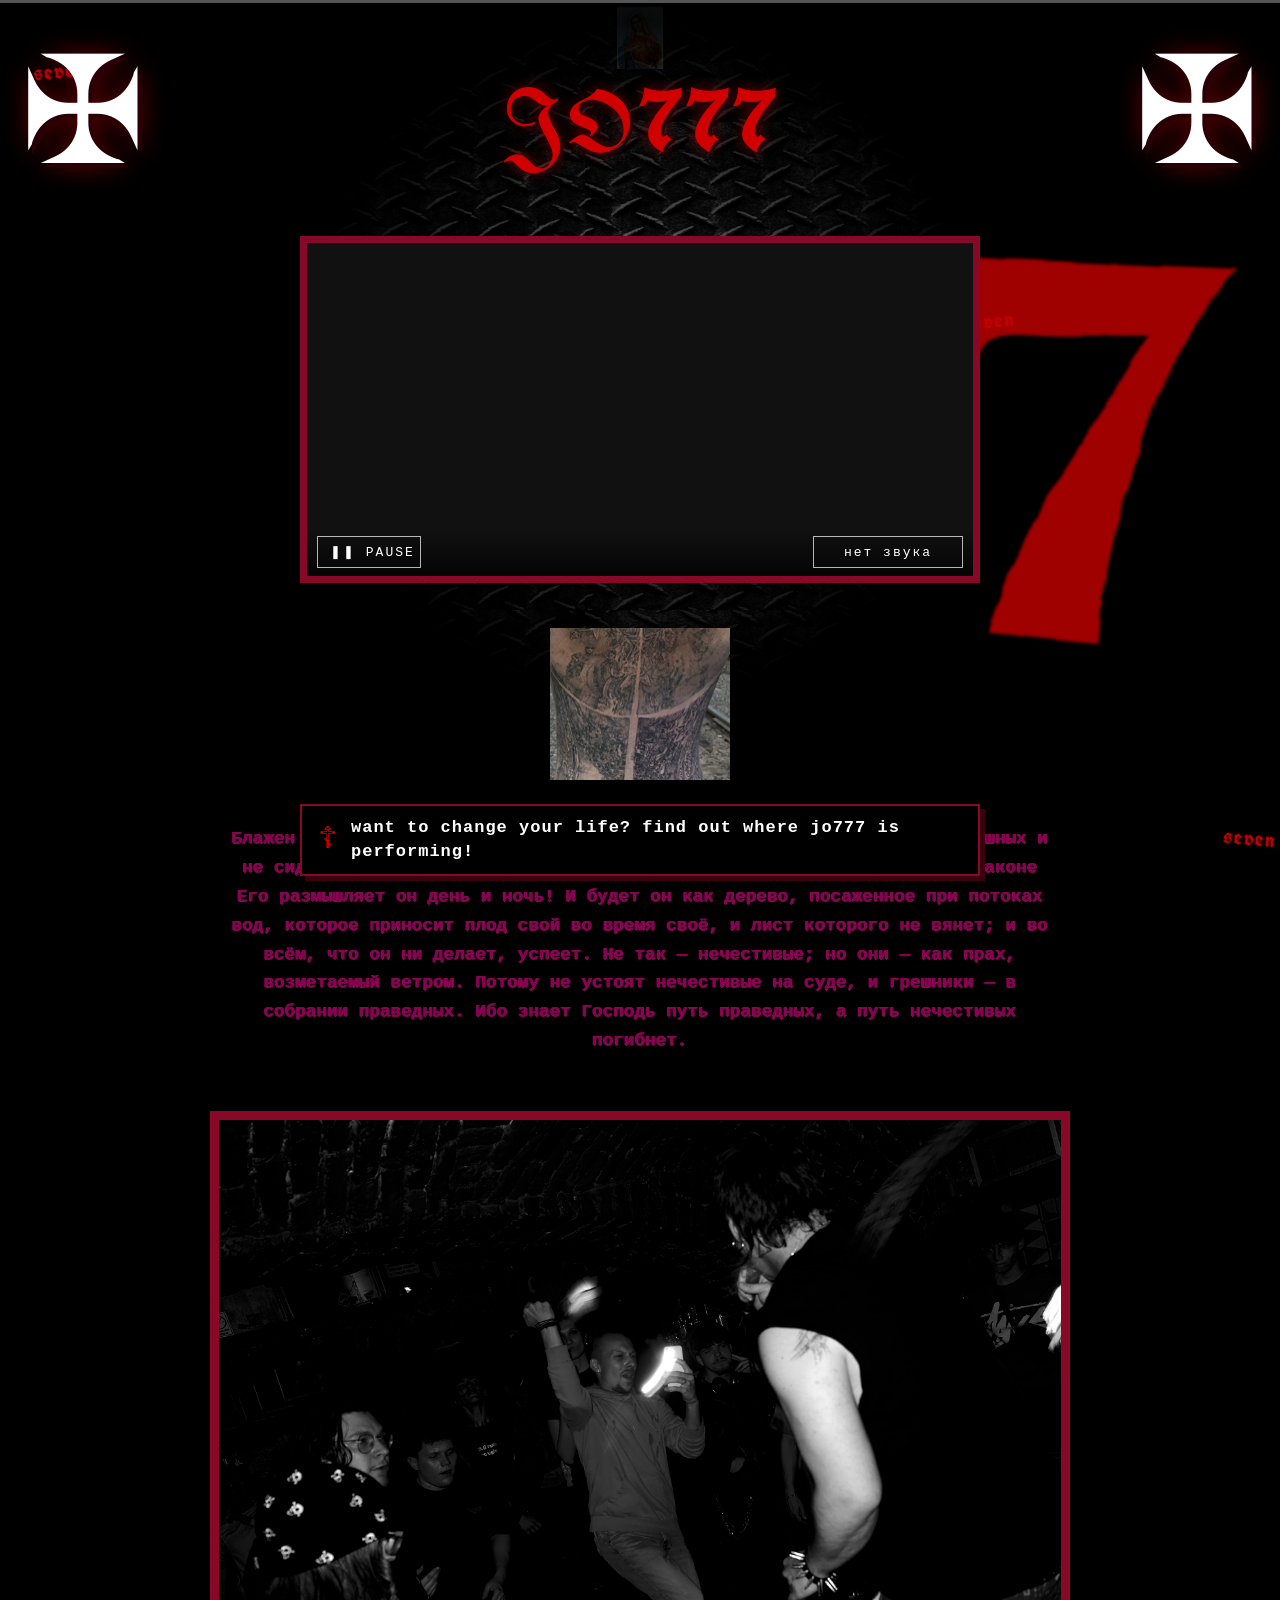
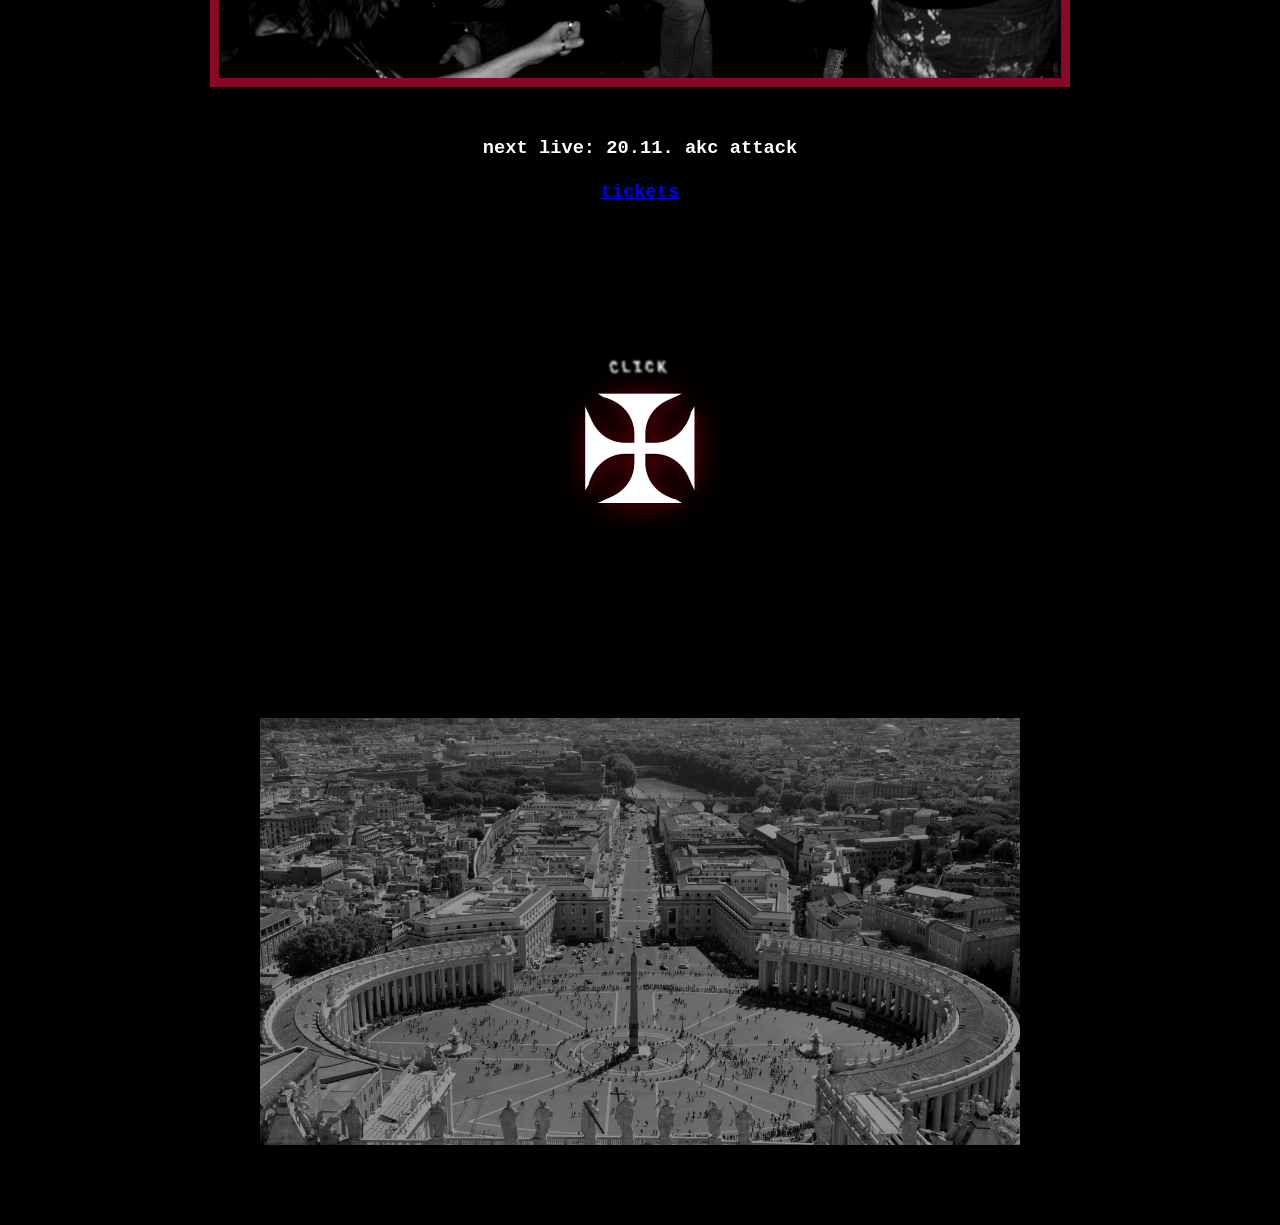
==== index.html @ 25fe3726 "Second gallery photo; block save/drag/long-press on all pictures and videos Co-Authored-By: Claude O" ====
<!DOCTYPE html>
<html lang="en">

<head>
    <meta charset="UTF-8">
    <meta name="viewport" content="width=device-width, initial-scale=1.0">
    <title>JO777 – Official Website</title>
    <link rel="icon" href="/favicon.ico?v=7" sizes="any">
    <link rel="icon" type="image/png" sizes="48x48" href="/images/favicon7-48.png">
    <link rel="icon" type="image/png" sizes="192x192" href="/images/favicon7-192.png">
    <link rel="apple-touch-icon" href="/images/apple-touch-icon7.png">
    <meta name="description" content="JO777 – official website. Music, videos and live shows. Listen on Spotify, watch on YouTube, follow on Instagram.">
    <link rel="canonical" href="https://jo777.red/">
    <meta property="og:type" content="website">
    <meta property="og:site_name" content="JO777">
    <meta property="og:title" content="JO777 – Official Website">
    <meta property="og:description" content="JO777 – official website. Music, videos and live shows. Listen on Spotify, watch on YouTube, follow on Instagram.">
    <meta property="og:url" content="https://jo777.red/">
    <meta property="og:image" content="https://jo777.red/images/og.jpg">
    <meta name="twitter:card" content="summary_large_image">
    <script type="application/ld+json">
{
  "@context": "https://schema.org",
  "@type": "MusicGroup",
  "name": "JO777",
  "url": "https://jo777.red/",
  "image": "https://jo777.red/images/og.jpg",
  "sameAs": [
    "https://www.instagram.com/jo777__/",
    "https://open.spotify.com/artist/1PCdJh5Iqv2IQZ9fZyrvyO",
    "https://www.youtube.com/@jotripleseven"
  ]
}
    </script>
    <script>
      // show a clean "jo777.red/" in the address bar instead of /index.html
      if (/\/index\.html$/.test(location.pathname)) history.replaceState(null, "", "/" + location.search + location.hash);
    </script>
    <link rel="preconnect" href="https://fonts.googleapis.com">
    <link rel="preconnect" href="https://fonts.gstatic.com" crossorigin>
    <link href="https://fonts.googleapis.com/css2?family=UnifrakturCook:wght@700&family=UnifrakturMaguntia&family=New+Rocker&display=swap" rel="stylesheet">
    <link rel="stylesheet" href="style.css?v=61">
    <!-- Google tag (gtag.js) -->
    <script async src="https://www.googletagmanager.com/gtag/js?id=G-M4C7QQRGE1"></script>
    <script>
      window.dataLayer = window.dataLayer || [];
      function gtag(){dataLayer.push(arguments);}
      gtag('js', new Date());
      gtag('config', 'G-M4C7QQRGE1');
    </script>
</head>

<body>


    <div class="website home">

        <!-- TOP TITLE -->
        <!-- title with a spinning cross on each side (same as the CLICK cross) -->
        <div class="title-row">
            <a href="music.html" class="heart-link side-cross" aria-label="Videos"><div class="cross-shadow"><div class="cross">✠︎</div></div></a>
            <h1>
                <a href="gallery.html" class="mary-link" aria-label="Gallery"><img src="images/mary.jpg" alt="Gallery"></a>
                <a href="https://jo777.red/">JO<span class="num">777</span></a>
            </h1>
            <a href="music.html" class="heart-link side-cross" aria-label="Videos"><div class="cross-shadow"><div class="cross">✠︎</div></div></a>
        </div>
 <div class="video-wrapper">
            <!-- Put your video file name here -->
            <!-- main video: no seek bar / speed menu, only play + sound buttons (java.js) -->
            <div class="player">
                <video class="main-video" autoplay muted playsinline disablePictureInPicture disableRemotePlayback oncontextmenu="return false;">
                    <source src="videos/broken.mp4" type="video/mp4">
                    Your browser does not support the video tag.
                </video>
                <div class="player-controls">
                    <button type="button" class="player-btn" data-act="play">▶ PLAY</button>
                    <button type="button" class="player-btn" data-act="sound">нет звука</button>
                </div>
            </div>
            <img class="small-pic" src="images/image2.png" alt="JO777">
        </div>

        <!-- SUBTITLE -->
        <p class="subtitle">
            Блажен муж, который не ходит на совет нечестивых и не стоит на пути грешных и не сидит в собрании развратителей, но в законе Господа воля его, и о законе Его размышляет он день и ночь!

            И будет он как дерево, посаженное при потоках вод, которое приносит плод свой во время своё, и лист которого не вянет; и во всём, что он ни делает, успеет.

            Не так — нечестивые; но они — как прах, возметаемый ветром.

            Потому не устоят нечестивые на суде, и грешники — в собрании праведных.

            Ибо знает Господь путь праведных, а путь нечестивых погибнет.
        </p>

        <!-- MAIN PHOTOGRAPH -->
        <div class="photo-frame">
            <img src="images/image1.jpg" alt="JO777">
        </div>

        <!-- CROSSES -->
        <h2 class="crosses">
            
        </h2>

        <!-- LIVE SHOW -->
        <h3 class="live" id="live">
            next live: 20.11. akc attack <br>
            <br>
            <a href="https://tootoot.fm/en/events/6aeb640d7626635490c635f1?fbclid=PAZXh0bgNhZW0CMTEAcGRvZgJzcnRjBmFwcF9pZA85MzY2MTk3NDMzOTI0NTkAAadCTqyUNzwfZRgUUPT2hcJNV7u9_CMSK4BUCt4_8JmClRHUq5UCw5tQmCCK-A_aem_IAZ--p6_AG8FJuqnbV8dKQ&utm_source=ig&utm_medium=social&utm_content=link_in_bio" target="_blank">
                tickets
            </a>
<br>
<br>            
        </h3>
<br>
<br>   
<br>
        <!-- CLICK CROSS -->
        <div class="click-container">
            <a href="music.html" class="heart-link">
                <span>CLICK</span>
                <div class="cross-shadow"><div class="cross">✠︎</div></div>
            </a>
        </div>

        <!-- BOTTOM PICTURE -->
        <a href="music.html" class="bottom-pic-link">
            <img class="bottom-pic" src="images/vatican-bw.jpg" alt="JO777 videos">
        </a>

    </div>

    <script src="java.js?v=44"></script>
</body>
</html>
---- style.css ----
/* GENERAL */

/* JO777 title colors — to go back to the old blue, set
   --title-color: var(--title-blue);  (and --title-shadow: none;) */
:root {
    --title-blue: #003cff;          /* the original blue — saved */
    --title-red: #d10000;
    --title-color: var(--title-red);
    --title-shadow:
        3px 3px 0 #2a0008,                  /* hard dark offset, old print look */
        0 0 14px rgba(209, 0, 0, 0.45);     /* soft red glow */
}

* {
    margin: 0;
    padding: 0;
    box-sizing: border-box;
}

body {
    background-color: #000000;
    color: white;
    font-family: "Courier New", monospace;
    text-align: center;
    border-top: 3px solid #555555;
}


/* MAIN WEBSITE */

.website {
    width: 100%;
    min-height: 100vh;
    padding: 45px 20px 80px;
}


/* TITLE */

h1 {
    font-family: "UnifrakturMaguntia", "Old English Text MT", serif;
    font-size: 64px;
    font-weight: normal;
    letter-spacing: 3px;
    margin-bottom: 38px;
}

h1 a {
    color: var(--title-color);
    text-shadow: var(--title-shadow);
    text-decoration: none;
}

/* "777" in a metal font */
h1 .num {
    font-family: "New Rocker", "UnifrakturMaguntia", serif;
    letter-spacing: 2px;
    margin-left: 2px;
}

h1 a:hover {
    color: #ffffff;
}


/* SUBTITLE */

.subtitle {
    font-family: "Courier New", serif;
    color: #870551;
    font-size: 17px;
    line-height: 1.7;
    max-width: 820px;
    margin: 0 auto 55px;
    letter-spacing: 0.4px;

    text-shadow:
        1px 0px 0px #870551,
        -1px 0px 0px #870551,
        0px 1px 0px #870551;

    filter: blur(0.3px);
    -webkit-font-smoothing: none;
    image-rendering: pixelated;
}


/* PHOTO FRAME */

.photo-frame {
    width: 860px;
    max-width: 95%;
    margin: 0 auto 50px;
    border: 9px solid #880927;
    line-height: 0;
}

.photo-frame img {
    width: 100%;
    height: auto;
    display: block;
}


/* CROSSES + LIVE */

h2.crosses {
    font-family: calibri, sans-serif;
    font-size: 26px;
    font-weight: bold;
    letter-spacing: 5px;
    margin-bottom: 14px;
    color: #ffffff;
}

h2.live {
    font-family: calibri, sans-serif;
    font-size: 22px;
    font-weight: bold;
    letter-spacing: 1px;
    margin-bottom: 55px;
    color: #ffffff;
}


/* CLICK CONTAINER */

.click-container {
    display: flex;
    justify-content: center;
    align-items: center;
    width: 100%;
    margin: 80px auto 0;        /* more room between tickets and the cross */
    padding-bottom: 40px;
}


/* CLICKABLE AREA */

.heart-link {
    display: flex;
    flex-direction: column;
    align-items: center;
    justify-content: center;
    text-decoration: none;
}


/* CLICK TEXT — low quality, slightly warped */

.heart-link span {
    color: white;
    font-family: "Courier New", monospace;
    font-size: 15px;
    font-weight: bold;
    margin-bottom: 12px;
    letter-spacing: 3px;
    filter: url(#seven-warp) blur(0.8px) contrast(1.6);
}


/* CROSS — always spinning on choppy low-fps frames, flipping white/red */

.cross {
    display: inline-block;
    font-size: 150px;
    line-height: 1;
    color: white;
    transform-origin: center center;
    scale: 1;
    transition: scale 0.2s steps(2, end);
    animation:
        retro-spin 4s steps(6, end) infinite,
        cross-color 1.4s steps(1, end) infinite;
}


/* HOVER — a bit bigger, spins faster */

.heart-link:hover .cross {
    scale: 1.15;
    animation:
        retro-spin 1.5s steps(6, end) infinite,
        cross-color 0.7s steps(1, end) infinite;
}


/* shadow for every cross — on a wrapper that doesn't spin, so the shadow
   always falls down-right (same style as the JO777 title shadow) */
.cross-shadow {
    display: inline-block;
    line-height: 0;
    filter:
        drop-shadow(4px 4px 0 #2a0008)
        drop-shadow(0 0 12px rgba(209, 0, 0, 0.45));
}

/* no blue focus box around the cross after clicking it with the mouse */
.heart-link:focus:not(:focus-visible) {
    outline: none;
}


/* TITLE ROW — spinning cross at the far left and far right of JO777
   (same spin / color flip / hover / link as the CLICK cross) */

.title-row {
    display: flex;
    align-items: center;
    justify-content: space-between;
    margin-bottom: 38px;
}

.title-row h1 {
    flex: 1;
    margin-bottom: 0;
}

.music-page .title-row {
    margin-top: 24px;           /* room under the corner icons for the spinning cross */
    margin-bottom: 50px;
}

.side-cross {
    flex: none;
}

/* same size as the CLICK cross at the bottom */
.side-cross .cross {
    font-size: 150px;
}

/* right cross spins the other way, so the two mirror each other */
.side-cross:last-child .cross {
    animation-direction: reverse, normal;
}

/* JO777 the same size on both pages */
.title-row h1 {
    font-size: 88px;
}

@media (max-width: 600px) {
    .title-row,
    .music-page .title-row {
        margin-top: 0;
        margin-bottom: 28px;
    }

    /* 150px won't fit next to the title on a phone */
    .side-cross .cross {
        font-size: 58px;
    }

    .title-row h1 {
        font-size: 60px;
    }
}


/* ANIMATION */

@keyframes retro-spin {
    from { transform: rotate(0deg); }
    to   { transform: rotate(360deg); }
}

@keyframes cross-color {
    0% {
        color: #ffffff;
        text-shadow: 0 0 3px rgba(255, 255, 255, 0.3);
    }
    50% {
        color: #ff2222;
        text-shadow:
            0 0 4px rgba(255, 0, 0, 0.5),
            0 0 9px rgba(255, 0, 0, 0.3);
    }
}

@media (hover: none) and (pointer: coarse) {
    /* iPhone Safari can't handle the SVG warp well */
    .heart-link span {
        filter: blur(0.8px) contrast(1.6);
    }
}


/* ========== VIDEO PAGE ========== */

.music-page {
    padding: 70px 20px;
}

.music-page h1 {
    margin-bottom: 50px;
}
.video-wrapper {
    max-width: 680px;        /* not full screen */
    width: 90%;
    margin: 0 auto 45px;
}

.video-wrapper video {
    width: 100%;
    height: auto;
    display: block;
    border: 7px solid #880927;
    background: #111;
}

/* VIDEO PAGE PLAYERS (music.html) — PLAY + volume knob + sound */

.mplayer {
    margin-bottom: 45px;
}

.mplayer .mvideo {
    cursor: default;
}

/* YouTube box: same red frame as the other videos, 16:9 */
.yt-box {
    aspect-ratio: 16 / 9;
    border: 7px solid #880927;
    background: #111;
    overflow: hidden;
}

/* the YouTube player is made taller than the box and centered, so the
   video still fills the box exactly while YouTube's title bar and the
   bottom icons (link / More videos / logo) sit in the cropped-off part */
.yt-frame,
.yt-box iframe {
    position: absolute;
    left: 0;
    top: -70px;
    width: 100%;
    height: calc(100% + 140px);
    border: 0;
}

/* invisible layer over YouTube: tapping the middle plays / pauses
   (handled in java.js) but nothing can open YouTube or skip */
.yt-shield {
    position: absolute;
    inset: 0;
    z-index: 1;
    pointer-events: auto;       /* must catch real clicks (page sets none) */
    cursor: url("images/cursor-red.png") 16 14, pointer !important;
}

.yt-box .player-controls {
    left: 0;
    right: 0;
    bottom: 0;
    z-index: 2;
}

/* video page: controls are hidden until you hover (desktop)
   or tap the video (phones) — choppy retro fade */
.mplayer .player-controls {
    opacity: 0;
    transition: opacity 0.3s steps(3, end);
}

@media (hover: hover) {
    .mplayer:hover .player-controls,
    .mplayer:focus-within .player-controls {
        opacity: 1;
    }
}

@media (hover: none) {
    .mplayer.show-ctrl .player-controls {
        opacity: 1;
    }

    /* tapped outside: quick, soft fade (faster than the normal one) */
    .mplayer.instant .player-controls {
        transition: opacity 0.2s ease-out;
    }

    /* hidden controls can't be tapped by accident */
    .mplayer:not(.show-ctrl) .player-controls,
    .mplayer:not(.show-ctrl) .player-controls * {
        pointer-events: none !important;
    }
}

/* seek slider row (video page) */
.mplayer .player-controls {
    flex-wrap: wrap;
    align-items: center;
    row-gap: 6px;
}

.seek-row {
    flex-basis: 100%;
    display: flex;
    align-items: center;
    gap: 10px;
    pointer-events: auto;
}

.vol-knob.seek-knob {
    flex: 1;
    width: auto;
}

.seek-time {
    flex: none;
    color: #ffffff;
    font-family: "Courier New", monospace;
    font-size: 11px;
    letter-spacing: 1px;
}

/* buttons keep the same width whatever their text says,
   so nothing shifts when PLAY/PAUSE or the sound label changes */
.player-btn[data-act="play"]  { width: 104px; text-align: center; white-space: nowrap; }
.player-btn[data-act="sound"] { width: 150px; text-align: center; white-space: nowrap; }

/* video page: PLAY + knob + sound always on ONE line that can't wrap */
.ctrl-row {
    flex-basis: 100%;
    display: flex;
    flex-wrap: nowrap;
    align-items: center;
    min-width: 0;
}

.ctrl-row > .player-btn {
    flex: none;
}

.mplayer .player-right {
    flex: 1;
    min-width: 0;
    justify-content: flex-end;
    margin-left: 12px;
}

.player-right {
    display: flex;
    align-items: center;
    gap: 12px;
}

/* retro volume knob (slider) */
.vol {
    display: flex;
    align-items: center;
    gap: 6px;
    pointer-events: auto;
    color: #ffffff;
    font-family: "Courier New", monospace;
    font-size: 11px;
    letter-spacing: 2px;
}

.vol-knob {
    -webkit-appearance: none;
    appearance: none;
    width: 110px;
    height: 28px;               /* tall invisible hit area, thin visible line */
    background: transparent;
    margin: 0;
}

.vol-knob::-webkit-slider-runnable-track {
    height: 3px;
    background: rgba(255, 255, 255, 0.7);
}

.vol-knob::-moz-range-track {
    height: 3px;
    background: rgba(255, 255, 255, 0.7);
}

.vol-knob::-webkit-slider-thumb {
    -webkit-appearance: none;
    width: 12px;
    height: 20px;
    margin-top: -8.5px;
    background: #ffffff;
    border: 1px solid #000000;
    border-radius: 0;
}

.vol-knob::-moz-range-thumb {
    width: 12px;
    height: 20px;
    background: #ffffff;
    border: 1px solid #000000;
    border-radius: 0;
}

/* red only while hovering with a mouse, or while a finger presses it
   (phones keep ":hover" stuck after a tap, so it's mouse-only) */
@media (hover: hover) {
    .vol-knob:hover::-webkit-slider-thumb { background: #ff2222; }
    .vol-knob:hover::-moz-range-thumb { background: #ff2222; }
}
.vol-knob:active::-webkit-slider-thumb { background: #ff2222; }
.vol-knob:active::-moz-range-thumb { background: #ff2222; }

.vol-knob:focus:not(:focus-visible) {
    outline: none;
}

@media (max-width: 600px) {
    .player-right { gap: 8px; }
    .vol-label { display: none; }
    .vol-knob { width: 80px; }
    /* .player-controls prefix = stronger than the base .player-btn rule below */
    .player-controls .player-btn { font-size: 11px; letter-spacing: 0.5px; padding: 7px 4px; }
    .player-controls .player-btn[data-act="play"]  { width: 84px; }
    .player-controls .player-btn[data-act="sound"] { width: 116px; }

    /* knob takes whatever room is left between PLAY and sound */
    .mplayer .player-controls { flex-wrap: wrap; padding: 6px 8px; }
    .mplayer .player-right { margin-left: 8px; }
    .mplayer .vol { flex: 1; min-width: 0; }
    .mplayer .vol-knob { width: 100%; min-width: 0; }
}

/* MAIN VIDEO PLAYER (index.html) — only play/pause + sound */

.player {
    position: relative;
}

.player .main-video {
    cursor: default;
}

.player-controls {
    position: absolute;
    left: 7px;                  /* inside the red border */
    right: 7px;
    bottom: 7px;
    display: flex;
    justify-content: space-between;
    padding: 8px 10px;
    background: linear-gradient(transparent, rgba(0, 0, 0, 0.75));
    pointer-events: none;
}

.player-btn {
    position: relative;
    pointer-events: auto;
    background: none;
    border: 1px solid rgba(255, 255, 255, 0.7);
    color: #ffffff;
    font-family: "Courier New", monospace;
    font-size: 13px;
    letter-spacing: 2px;
    padding: 7px 12px;          /* bigger, easier to hit */
    cursor: pointer;
}

/* invisible extra margin around buttons that still counts as a click */
.player-btn::after {
    content: "";
    position: absolute;
    inset: -6px;
}

/* no blue focus ring after clicking with the mouse (keyboard still gets one) */
.player-btn:focus:not(:focus-visible) {
    outline: none;
}

@media (hover: hover) {
    .player-btn:hover {
        color: #ff2222;
        border-color: #ff2222;
    }
}

.player-btn:active {
    color: #ff2222;
    border-color: #ff2222;
}

/* BOTTOM PICTURE — the Vatican photo, plain (no filters) */

.bottom-pic-link {
    display: block;
    width: 760px;
    max-width: 92%;
    margin: 140px auto 0;
}

.bottom-pic {
    display: block;
    width: 100%;
    height: auto;
    opacity: 0.6;               /* blends into the black page */
}

/* LIVE SHOW POPUP (java.js) — long thin retro bar.
   Default: bottom of the screen. .docked: next to the main video. */

.live-pop {
    --tx: -50%;
    --ty: 0px;
    position: fixed;
    bottom: 24px;
    left: 50%;
    z-index: 20;
    display: flex;
    align-items: center;
    gap: 14px;
    width: min(680px, 92vw);
    padding: 10px 16px;
    background: #000000;
    border: 2px solid #880927;
    box-shadow: 5px 5px 0 #3a0010;
    color: #ffffff;
    cursor: pointer;
    transform: translate(var(--tx), var(--ty));
    /* pops in on choppy frames, then boils like the 7s */
    animation:
        pop-in 0.5s steps(4, end) both,
        pop-boil 0.375s steps(1, end) 0.5s infinite;
}

.live-pop.docked {
    --tx: 0px;
    --ty: 0px;
    position: absolute;
    bottom: auto;
    transform-origin: left center;
}

.live-pop.out {
    animation: pop-out 0.5s steps(4, end) both;
}

.live-pop-cross {
    flex: none;
    font-size: 30px;
    line-height: 1;
    color: #c40000;
}

/* low quality, slightly warped text */
.live-pop-text {
    flex: 1;
    font-family: "Courier New", monospace;
    font-size: 17px;
    font-weight: bold;
    letter-spacing: 1px;
    line-height: 1.4;
    text-align: left;
    filter: blur(0.25px) contrast(1.3);    /* just a touch rough, easy to read */
}

.live-pop:hover .live-pop-cross {
    color: #ff2222;
}

@keyframes pop-in {
    0%   { opacity: 0; transform: translate(var(--tx), var(--ty)) scaleX(0.2); }
    100% { opacity: 1; transform: translate(var(--tx), var(--ty)) scaleX(1); }
}

@keyframes pop-out {
    0%   { opacity: 1; transform: translate(var(--tx), var(--ty)) scaleX(1); }
    100% { opacity: 0; transform: translate(var(--tx), var(--ty)) scaleX(0.2); }
}

@keyframes pop-boil {
    0%      { transform: translate(var(--tx), var(--ty)) rotate(0deg); }
    33.33%  { transform: translate(calc(var(--tx) + 1px), var(--ty)) rotate(0.4deg); }
    66.66%  { transform: translate(calc(var(--tx) - 1px), var(--ty)) rotate(-0.3deg); }
}

/* live section blinks when you land on it from the popup */
h3.live.flash {
    animation: live-flash 0.25s steps(1, end) 6;
}

@keyframes live-flash {
    0%  { color: #ff2222; }
    50% { color: #ffffff; }
}

@media (max-width: 600px) {
    /* phones: in the middle of the screen */
    .live-pop {
        --ty: -50%;
        top: 50%;
        bottom: auto;
        gap: 10px;
        padding: 8px 12px;
    }

    .live-pop-cross {
        font-size: 24px;
    }

    .live-pop-text {
        font-size: 14px;
    }
}

@media (prefers-reduced-motion: reduce) {
    .live-pop,
    .live-pop.out {
        animation: none;
    }
}

/* SOCIAL ICONS */

.socials {
    position: absolute;
    top: 14px;
    right: 16px;
    display: flex;
    gap: 14px;
    z-index: 10;
}

/* square white tiles with black logos */
.socials a {
    position: relative;
    display: flex;
    align-items: center;
    justify-content: center;
    width: 44px;
    height: 44px;
    background: #ffffff;
    border: 1px solid #ffffff;
    border-radius: 0;
    line-height: 0;
}

.socials img {
    width: 26px;
    height: 26px;
    position: relative;
    top: 1px;
}

/* blood dripping from the top edge */
.socials a::after {
    content: "";
    position: absolute;
    top: -1px;
    left: -1px;
    width: 46px;
    height: 75px;
    background: url("images/icons/blood2.svg") top left / 100% auto no-repeat;
    pointer-events: none;
}

.socials a:nth-child(2)::after {
    transform: scaleX(-1);
}

.socials a:nth-child(3)::after {
    height: 64px;
}

/* hover: invert tile to black with white logo */
.socials a:hover {
    background: #000000;
}

.socials a:hover img {
    filter: invert(1);
}

.small-pic {
    display: block;
    width: 180px;
    height: auto;
    margin: 45px auto 0;
    image-rendering: pixelated;
}

.back-link {
    display: inline-block;
    margin-top: 15px;
    color: #003cff;
    text-decoration: none;
    font-family: "Courier New", monospace;
    font-size: 16px;
    letter-spacing: 2px;
}

.back-link:hover {
    color: white;
}


/* MOBILE */

@media (max-width: 600px) {

    .website {
        padding: 66px 14px 60px;    /* room for social icons + drips */
    }

    /* social icons: same corner look as desktop, scaled for phones */
    .socials {
        top: 10px;
        right: 10px;
        gap: 8px;
    }

    .socials a {
        width: 30px;
        height: 30px;
    }

    .socials img {
        width: 18px;
        height: 18px;
    }

    .socials a::after {
        width: 32px;
        height: 53px;
    }

    .socials a:nth-child(3)::after {
        height: 45px;
    }

    h1 {
        font-size: 44px;
        margin-bottom: 28px;
    }

    .subtitle {
        font-size: 14px;
        line-height: 1.65;
        margin-bottom: 40px;
    }

    .photo-frame {
        max-width: 100%;
        border-width: 6px;
        margin-bottom: 40px;
    }

    h2.crosses {
        font-size: 18px;
        letter-spacing: 3px;
    }

    h2.live {
        font-size: 18px;
        margin-bottom: 45px;
    }

    .cross {
        font-size: 110px;
    }

    .video-wrapper {
        width: 95%;
    }
}

/* ========== SEVENS ANIMATION (java.js) ========== */

/* layer sits behind the page content */
.sevens-layer {
    position: fixed;
    inset: 0;
    z-index: 0;
    overflow: hidden;
    pointer-events: none;
}

/* content above the layer; empty areas let clicks through to the 7s */
.website {
    position: relative;
    z-index: 1;
    pointer-events: none;
}

.website a,
.website video {
    pointer-events: auto;
}

.seven {
    position: absolute;
    font-family: "UnifrakturCook", "UnifrakturMaguntia", serif;
    font-weight: 700;
    line-height: 0.9;
    text-decoration: none;
    white-space: nowrap;
    pointer-events: auto;
    cursor: pointer;
    transform: rotate(var(--tilt, 0deg));
    /* old-cartoon: pop in on 4 choppy frames, then "boil" at ~8fps */
    animation:
        seven-in 0.5s steps(4, end) both,
        seven-boil 0.375s steps(1, end) 0.5s infinite;
}

.seven.big {
    font-size: min(65vh, 110vw);
}

/* low-quality, distorted 7: stretched, warped, blurry, a bit faded */
.seven.big .warp {
    display: inline-block;
    transform: scale(1.05, 0.97);
    filter: url(#seven-warp) blur(1.6px) contrast(1.4);
    opacity: 0.8;
}

/* left-side 7 flipped to face the middle of the page */
.seven.big .warp.mirror {
    transform: scale(-1.05, 0.97);
}

/* 7s that are not the "every 3rd" link: not clickable */
.seven.big.no-link {
    pointer-events: none;
    cursor: default;
}

/* 7 / seven colors — java.js picks one at random for each */
.seven.c-white { color: #ffffff; }
.seven.c-red   { color: #c40000; }

/* Phones & tablets (touch screens only — desktop unaffected):
   iPhone Safari darkens elements that use the SVG warp filter,
   which made the red 7s vanish into the black background.
   Keep the low-quality blur, skip the warp, use a slightly brighter red. */
@media (hover: none) and (pointer: coarse) {
    .seven.big .warp {
        filter: blur(1.6px) contrast(1.3);
    }

    .seven.c-red {
        color: #e3121b;
    }

    .live-pop-text {
        filter: blur(0.25px) contrast(1.3);
    }
}

/* words are just decoration, not clickable */
.seven.word {
    font-size: 22px;
    letter-spacing: 1px;
    pointer-events: none;
    cursor: default;
}

.seven.out {
    animation: seven-out 0.5s steps(4, end) both;
}

@keyframes seven-in {
    0%   { opacity: 0;   transform: rotate(var(--tilt)) scale(0.6); }
    100% { opacity: 1;   transform: rotate(var(--tilt)) scale(1); }
}

@keyframes seven-out {
    0%   { opacity: 1;   transform: rotate(var(--tilt)) scale(1); }
    100% { opacity: 0;   transform: rotate(var(--tilt)) scale(1.15); }
}

/* hand-drawn wobble: 3 slightly different "frames" */
@keyframes seven-boil {
    0%      { transform: rotate(var(--tilt)) translate(0, 0);       opacity: 1; }
    33.33%  { transform: rotate(calc(var(--tilt) + 1.2deg)) translate(1px, -1px); opacity: 0.92; }
    66.66%  { transform: rotate(calc(var(--tilt) - 0.8deg)) translate(-1px, 1px); opacity: 0.97; }
}

@media (max-width: 600px) {
    .seven.word {
        font-size: 17px;
    }
}

@media (prefers-reduced-motion: reduce) {
    .seven,
    .seven.out {
        animation: none;
    }
}


/* ========== CUSTOM CURSOR — orthodox cross ========== */
/* white cross everywhere; red cross over anything clickable.
   Hotspot (2nd/3rd numbers) = where the bars cross, like a crosshair. */

html,
body,
body * {
    cursor: url("images/cursor.png") 16 14, auto !important;
}

a[href],
a[href] *,
button,
[role="link"],
[role="link"] *,
.player-btn,
.vol-knob {
    cursor: url("images/cursor-red.png") 16 14, pointer !important;
}

.seven.big.no-link,
.seven.word {
    cursor: url("images/cursor.png") 16 14, auto !important;
}


/* ========== HOME PAGE ========== */

.website.home {
    padding-top: 45px;
}

/* bigger JO777 on the home page */
.website.home h1 {
    font-size: 88px;
    position: relative;
}


@media (max-width: 600px) {
    .website.home h1 {
        font-size: 60px;
    }
}


/* ========== PLATE SPOTLIGHT (java.js) ========== */
/* Page stays black. A dark diamond-plate texture shows only in a soft
   circle around the mouse (or finger on phones), and drifts slower than
   the page when scrolling, for a bit of depth. */

.plate-layer {
    position: fixed;
    inset: 0;
    z-index: -1;                    /* behind everything, on the black page */
    pointer-events: none;
    background: url("images/plate-dark.jpg") repeat;
    background-position: 0 var(--py, 0px);
    opacity: 0.9;
    -webkit-mask-image: radial-gradient(circle var(--pr, 340px) at var(--mx, 50%) var(--my, 40%),
        #000 0%, rgba(0, 0, 0, 0.55) 45%, transparent 100%);
    mask-image: radial-gradient(circle var(--pr, 340px) at var(--mx, 50%) var(--my, 40%),
        #000 0%, rgba(0, 0, 0, 0.55) 45%, transparent 100%);
}

@media (max-width: 600px) {
    .plate-layer {
        --pr: 220px;
    }
}

/* ==========================================================
   NO SELECTING — title and crosses can't be highlighted/copied
   ========================================================== */
.title-row,
.title-row h1,
.cross,
.cross-shadow,
.heart-link {
    -webkit-user-select: none;
    user-select: none;
    -webkit-touch-callout: none;   /* iPhone long-press copy menu */
}

/* ==========================================================
   MARY — small logo above JO777, links to the gallery.
   Absolutely placed, so the title doesn't move at all.
   ========================================================== */
.title-row h1 {
    position: relative;
}

.mary-link {
    position: absolute;
    left: 50%;
    bottom: 100%;
    transform: translateX(-50%);
    line-height: 0;
    text-shadow: none;
}

.mary-link img {
    display: block;
    height: 62px;
    width: auto;
    opacity: 0.75;
    box-shadow: 3px 3px 0 #2a0008, 0 0 10px rgba(209, 0, 0, 0.35);
    -webkit-user-drag: none;
}

@media (hover: hover) {
    .mary-link:hover img {
        box-shadow: 3px 3px 0 #2a0008, 0 0 14px rgba(209, 0, 0, 0.8);
    }
}

@media (max-width: 600px) {
    .mary-link img {
        height: 44px;
    }
}

/* ==========================================================
   GALLERY PAGE
   ========================================================== */
.gallery {
    max-width: 1000px;
    margin: 0 auto 60px;
    display: flex;
    flex-wrap: wrap;
    justify-content: center;        /* photos stay centered, however many */
    align-items: flex-start;
    gap: 24px;
}

.g-item {
    margin: 0;
    width: 300px;
    border: 4px solid #8b0018;
    box-shadow: 4px 4px 0 #2a0008, 0 0 12px rgba(209, 0, 0, 0.3);
    background: #000;
}

.g-item img {
    display: block;
    width: 100%;
    height: auto;
    -webkit-user-drag: none;
    pointer-events: none;           /* no right-click "save image" */
}

.gallery-empty {
    width: 100%;
    font-size: 18px;
    letter-spacing: 3px;
    opacity: 0.6;
}

@media (max-width: 600px) {
    .gallery {
        gap: 12px;
    }
    .g-item { border-width: 3px; width: calc(50% - 6px); }
}

/* ==========================================================
   NO DOWNLOADING — pictures and videos can't be dragged out,
   selected, or long-press saved on phones
   ========================================================== */
img,
video {
    -webkit-user-drag: none;
    -webkit-user-select: none;
    user-select: none;
    -webkit-touch-callout: none;
}
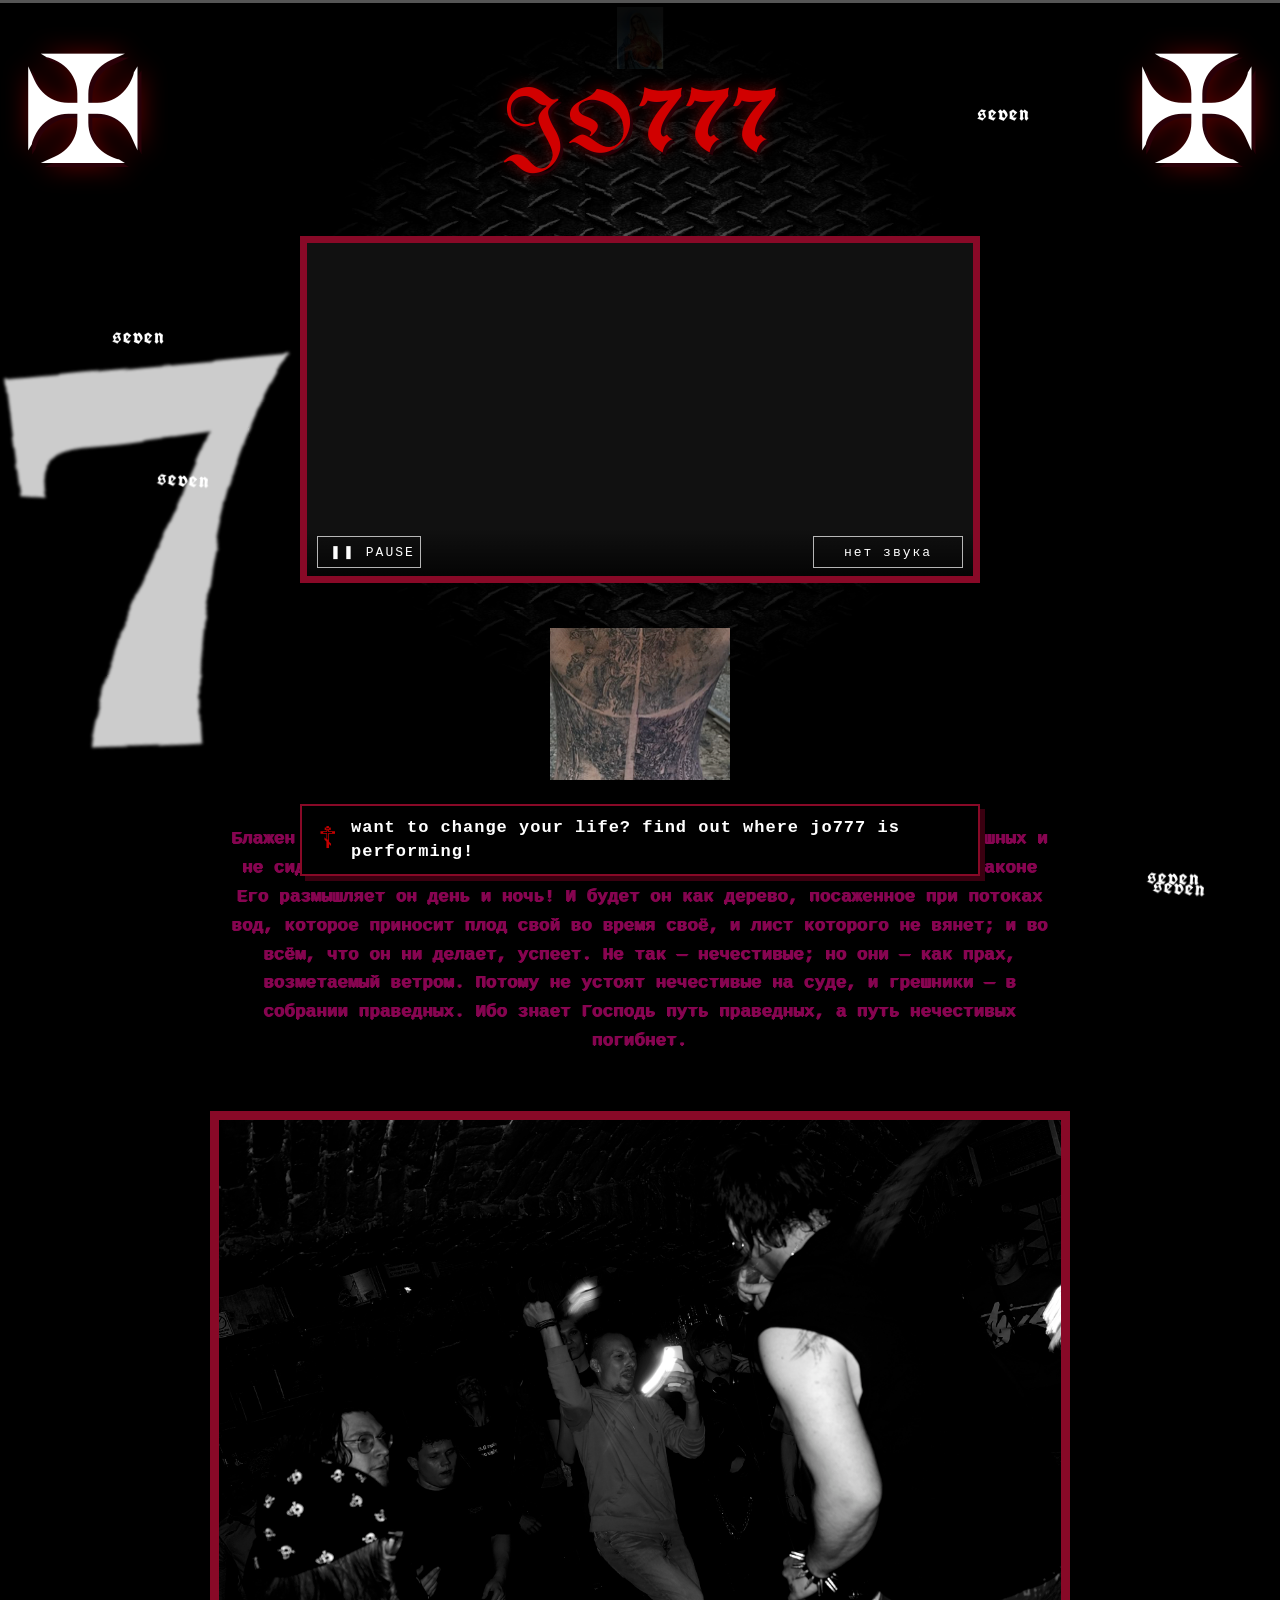
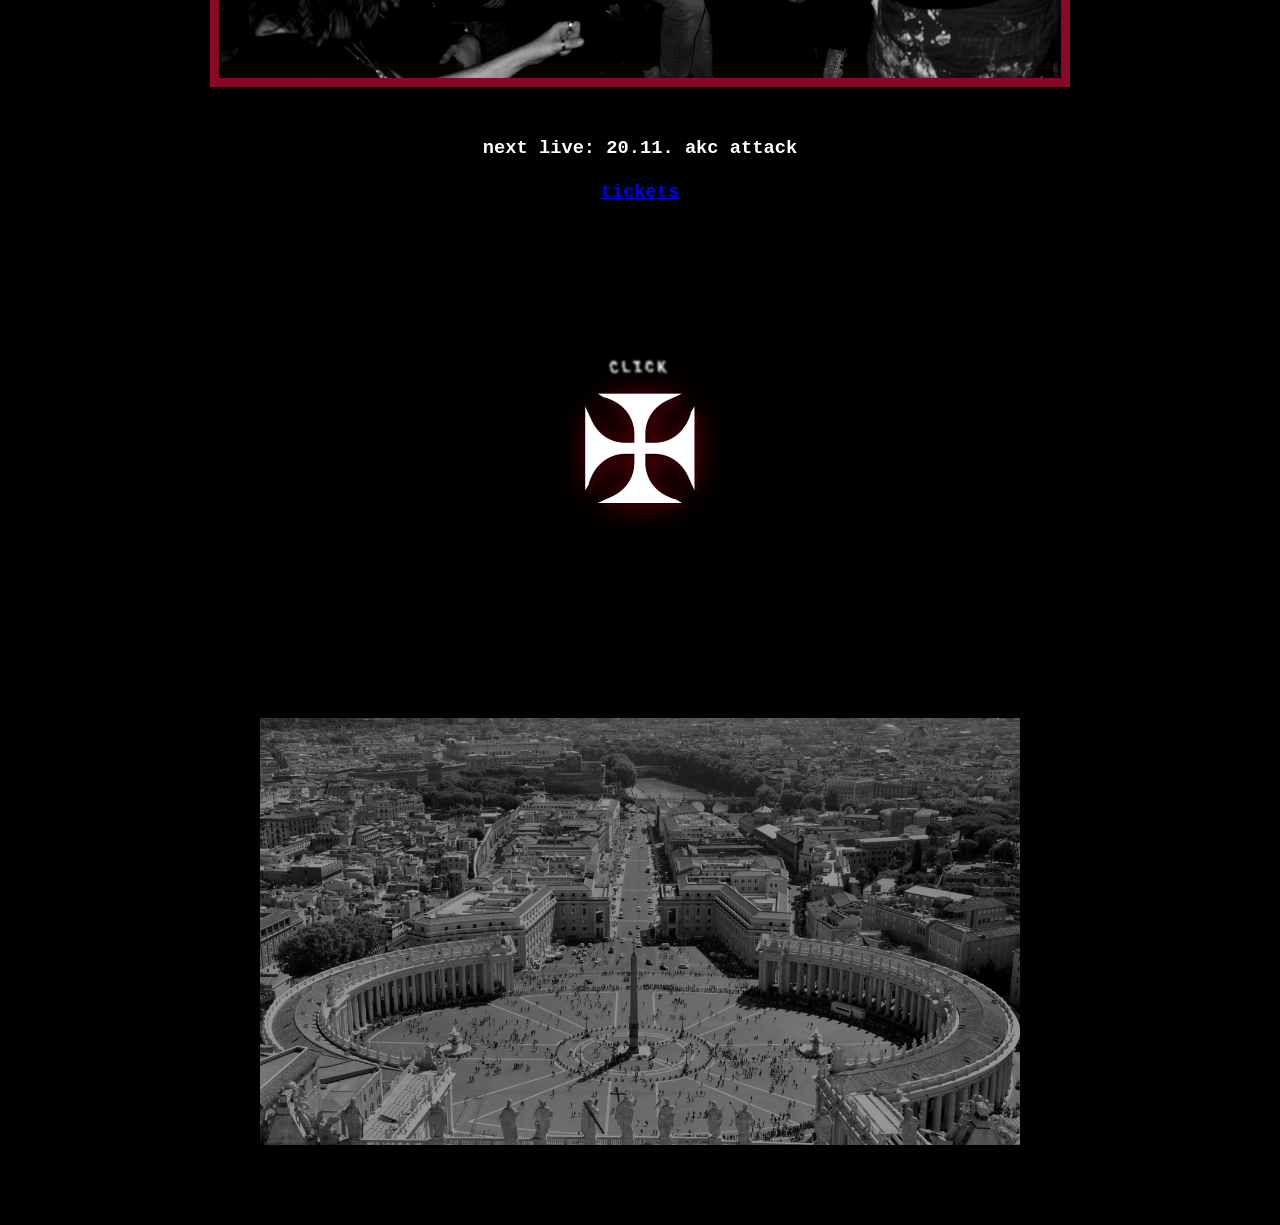
==== commit 90f16e1a: "Gallery: two columns, new photo under the first; Mary on gallery goes home Co-Authored-By: Claude Op" ====
--- a/index.html
+++ b/index.html
@@ -39,7 +39,7 @@
     <link rel="preconnect" href="https://fonts.googleapis.com">
     <link rel="preconnect" href="https://fonts.gstatic.com" crossorigin>
     <link href="https://fonts.googleapis.com/css2?family=UnifrakturCook:wght@700&family=UnifrakturMaguntia&family=New+Rocker&display=swap" rel="stylesheet">
-    <link rel="stylesheet" href="style.css?v=61">
+    <link rel="stylesheet" href="style.css?v=62">
     <!-- Google tag (gtag.js) -->
     <script async src="https://www.googletagmanager.com/gtag/js?id=G-M4C7QQRGE1"></script>
     <script>
--- a/style.css
+++ b/style.css
@@ -1130,9 +1130,17 @@
     gap: 24px;
 }
 
+/* two columns; each photo sits under the one above it */
+.g-col {
+    display: flex;
+    flex-direction: column;
+    gap: 24px;
+    width: 300px;
+}
+
 .g-item {
     margin: 0;
-    width: 300px;
+    width: 100%;
     border: 4px solid #8b0018;
     box-shadow: 4px 4px 0 #2a0008, 0 0 12px rgba(209, 0, 0, 0.3);
     background: #000;
@@ -1157,7 +1165,8 @@
     .gallery {
         gap: 12px;
     }
-    .g-item { border-width: 3px; width: calc(50% - 6px); }
+    .g-col { width: calc(50% - 6px); gap: 12px; }
+    .g-item { border-width: 3px; }
 }
 
 /* ==========================================================
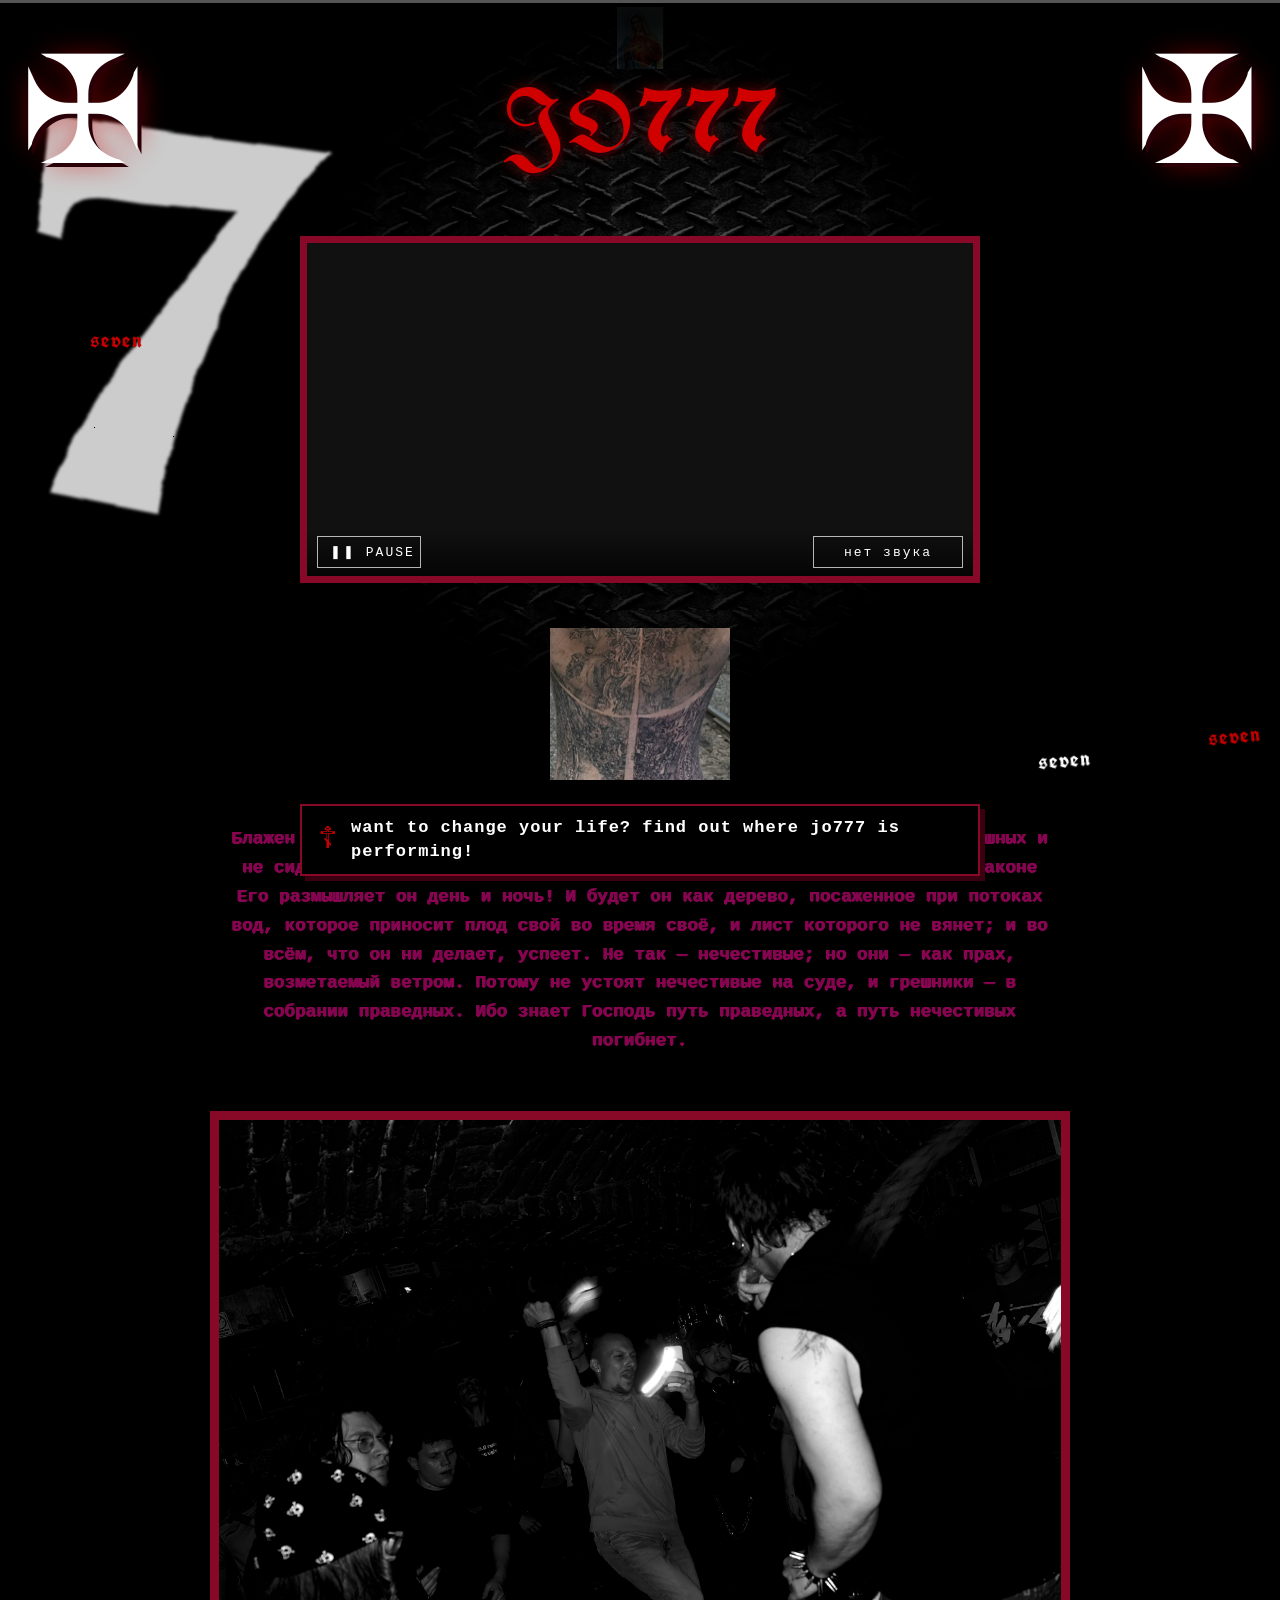
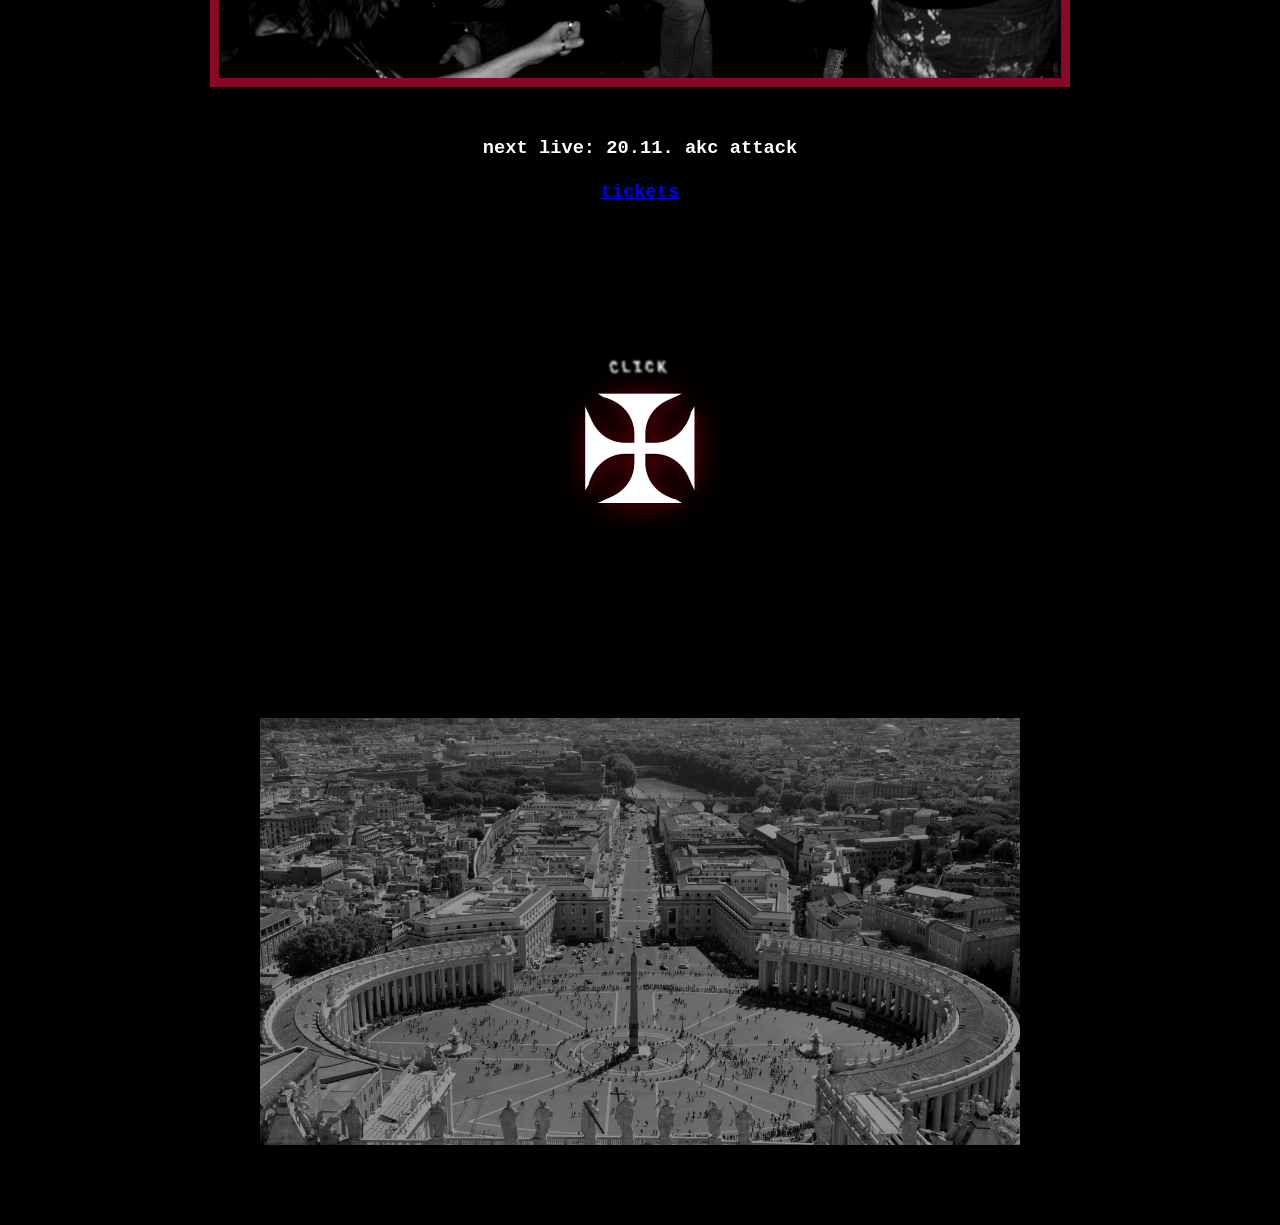
==== commit 9e1dae94: "Gallery: one column, photos stacked like the videos page Co-Authored-By: Claude Opus 5.5 <noreply@an" ====
--- a/index.html
+++ b/index.html
@@ -39,7 +39,7 @@
     <link rel="preconnect" href="https://fonts.googleapis.com">
     <link rel="preconnect" href="https://fonts.gstatic.com" crossorigin>
     <link href="https://fonts.googleapis.com/css2?family=UnifrakturCook:wght@700&family=UnifrakturMaguntia&family=New+Rocker&display=swap" rel="stylesheet">
-    <link rel="stylesheet" href="style.css?v=62">
+    <link rel="stylesheet" href="style.css?v=63">
     <!-- Google tag (gtag.js) -->
     <script async src="https://www.googletagmanager.com/gtag/js?id=G-M4C7QQRGE1"></script>
     <script>
--- a/style.css
+++ b/style.css
@@ -1118,29 +1118,20 @@
 }
 
 /* ==========================================================
-   GALLERY PAGE
+   GALLERY PAGE — one column, each photo under the one above
+   (same width as the videos on music.html)
    ========================================================== */
 .gallery {
-    max-width: 1000px;
+    max-width: 680px;
+    width: 90%;
     margin: 0 auto 60px;
     display: flex;
-    flex-wrap: wrap;
-    justify-content: center;        /* photos stay centered, however many */
-    align-items: flex-start;
-    gap: 24px;
-}
-
-/* two columns; each photo sits under the one above it */
-.g-col {
-    display: flex;
     flex-direction: column;
-    gap: 24px;
-    width: 300px;
+    gap: 40px;
 }
 
 .g-item {
     margin: 0;
-    width: 100%;
     border: 4px solid #8b0018;
     box-shadow: 4px 4px 0 #2a0008, 0 0 12px rgba(209, 0, 0, 0.3);
     background: #000;
@@ -1154,18 +1145,8 @@
     pointer-events: none;           /* no right-click "save image" */
 }
 
-.gallery-empty {
-    width: 100%;
-    font-size: 18px;
-    letter-spacing: 3px;
-    opacity: 0.6;
-}
-
 @media (max-width: 600px) {
-    .gallery {
-        gap: 12px;
-    }
-    .g-col { width: calc(50% - 6px); gap: 12px; }
+    .gallery { width: 100%; gap: 24px; }
     .g-item { border-width: 3px; }
 }
 
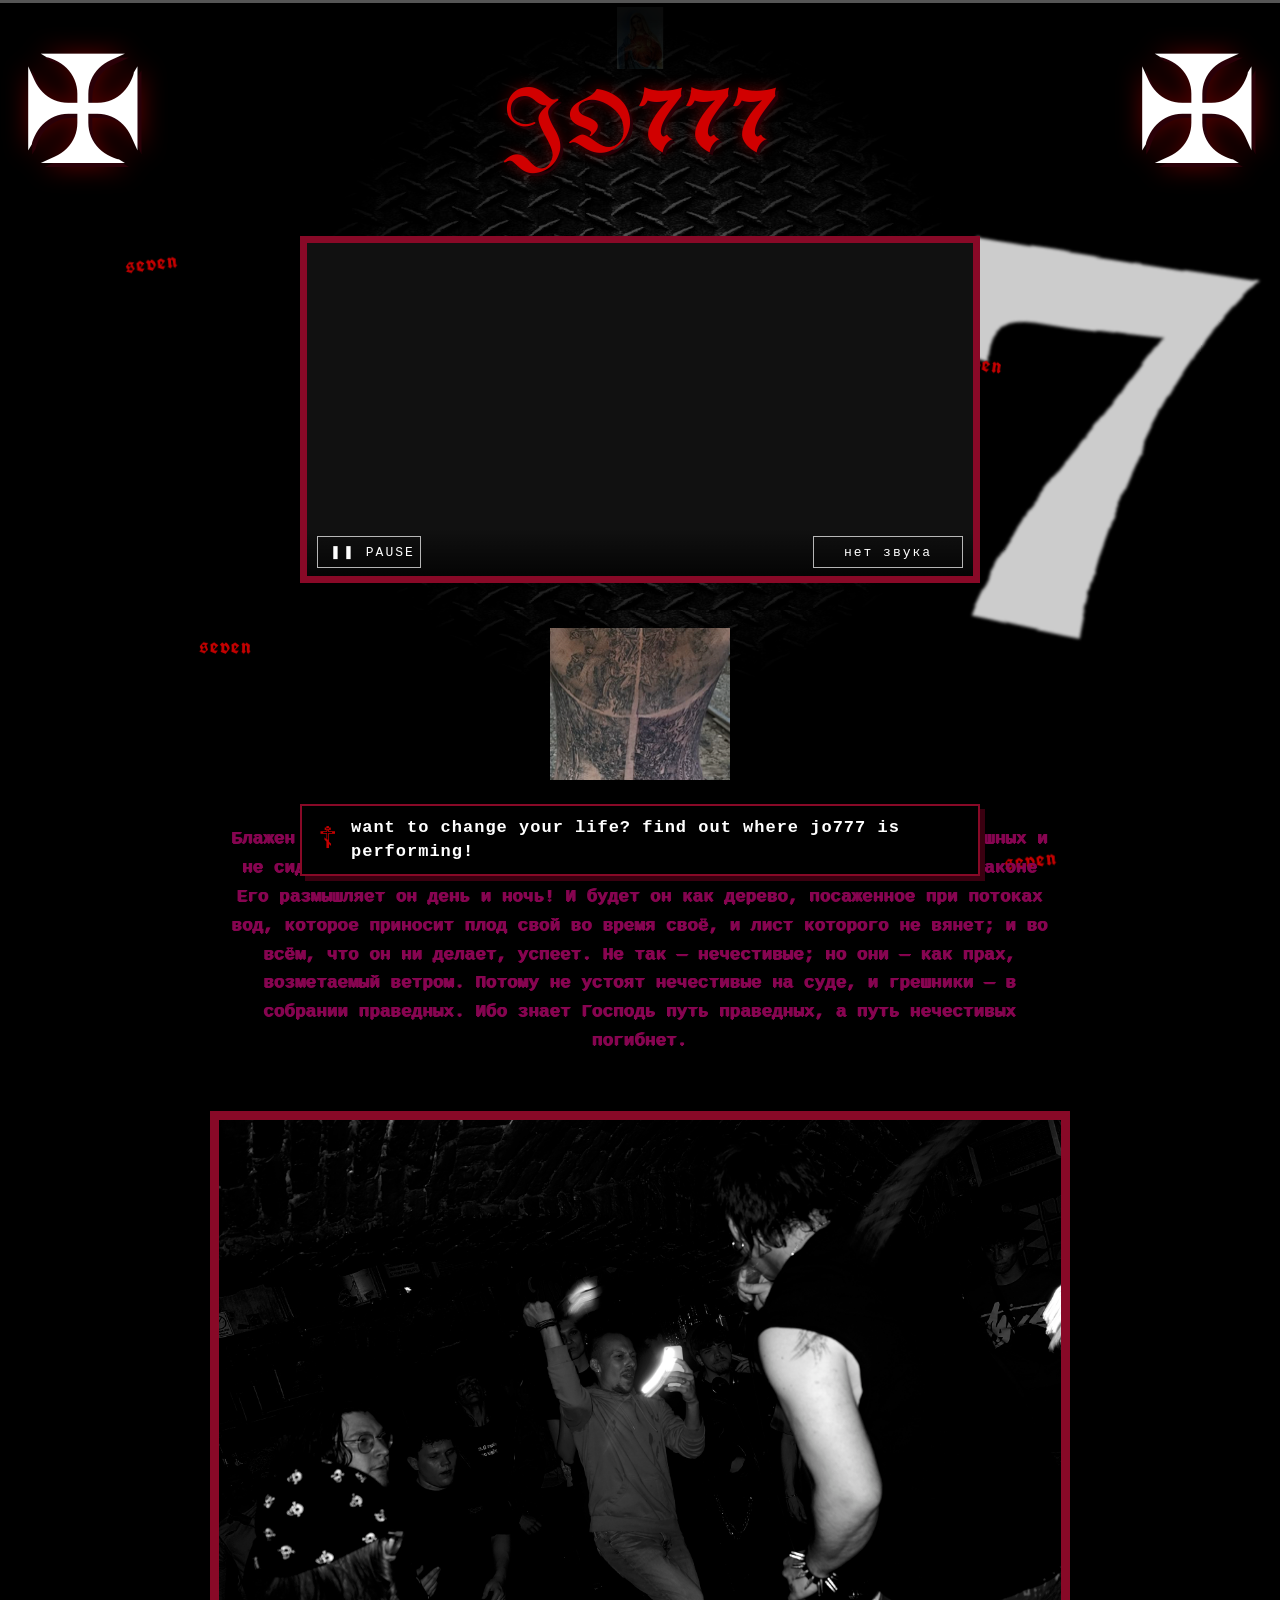
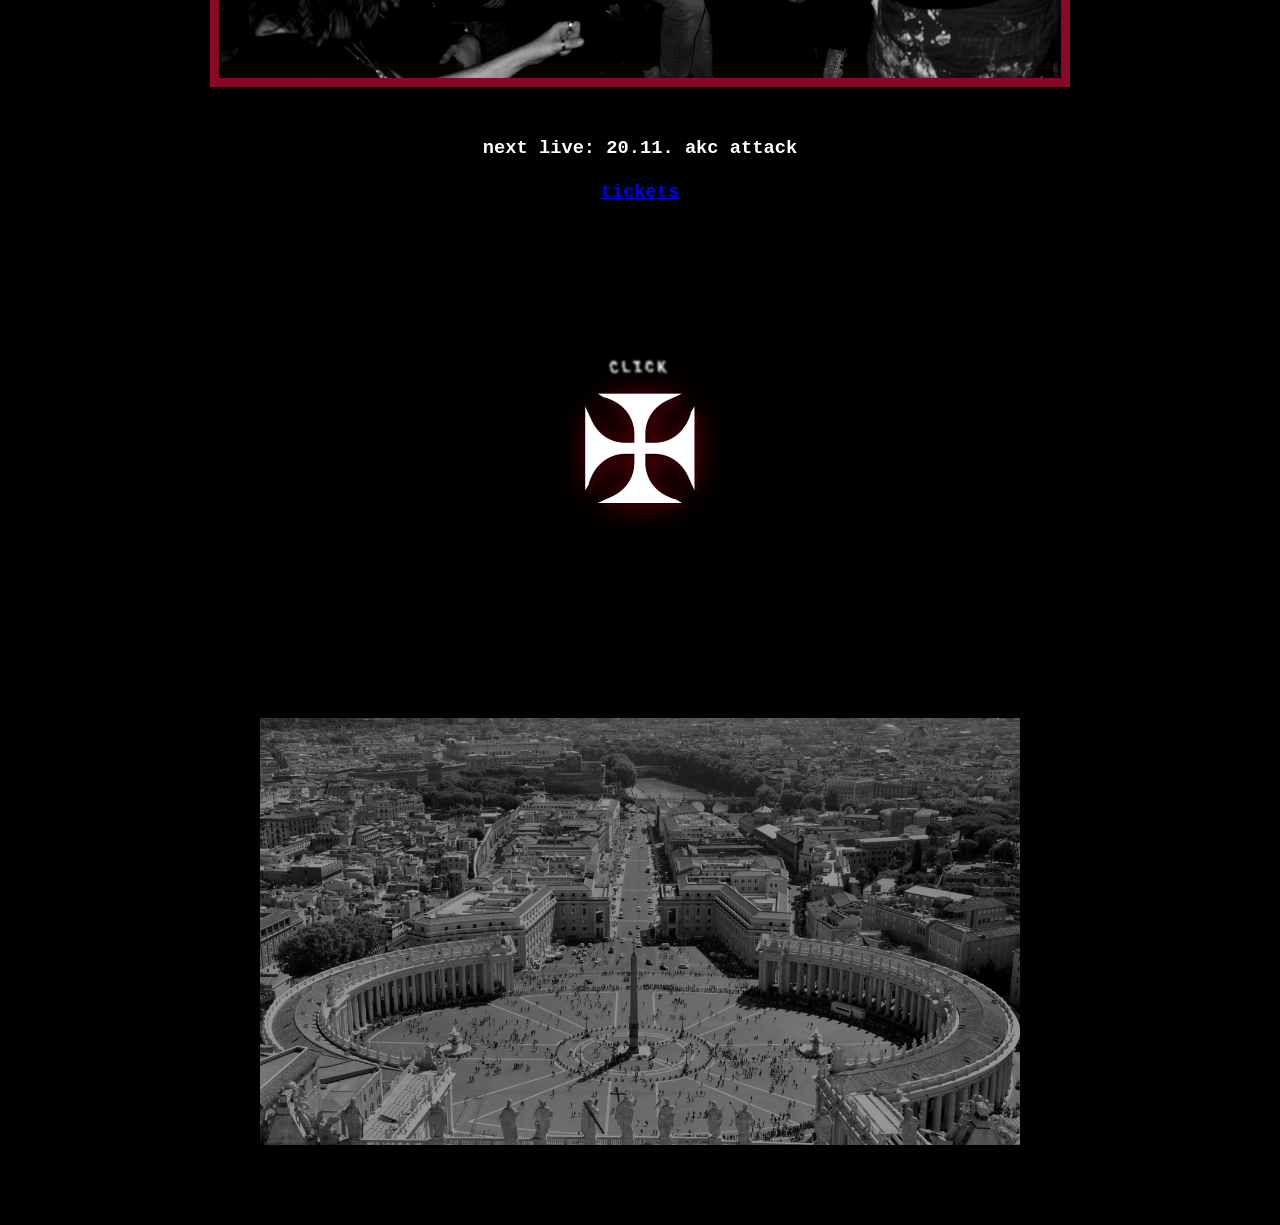
==== commit e71fa9c6: "Gallery: three new photos, all photos smaller Co-Authored-By: Claude Opus 5.5 <noreply@anthropic.com" ====
--- a/index.html
+++ b/index.html
@@ -39,7 +39,7 @@
     <link rel="preconnect" href="https://fonts.googleapis.com">
     <link rel="preconnect" href="https://fonts.gstatic.com" crossorigin>
     <link href="https://fonts.googleapis.com/css2?family=UnifrakturCook:wght@700&family=UnifrakturMaguntia&family=New+Rocker&display=swap" rel="stylesheet">
-    <link rel="stylesheet" href="style.css?v=63">
+    <link rel="stylesheet" href="style.css?v=64">
     <!-- Google tag (gtag.js) -->
     <script async src="https://www.googletagmanager.com/gtag/js?id=G-M4C7QQRGE1"></script>
     <script>
--- a/style.css
+++ b/style.css
@@ -1122,12 +1122,12 @@
    (same width as the videos on music.html)
    ========================================================== */
 .gallery {
-    max-width: 680px;
+    max-width: 440px;               /* smaller than the videos, easier to scroll */
     width: 90%;
     margin: 0 auto 60px;
     display: flex;
     flex-direction: column;
-    gap: 40px;
+    gap: 32px;
 }
 
 .g-item {
@@ -1146,7 +1146,7 @@
 }
 
 @media (max-width: 600px) {
-    .gallery { width: 100%; gap: 24px; }
+    .gallery { width: 82%; gap: 22px; }
     .g-item { border-width: 3px; }
 }
 
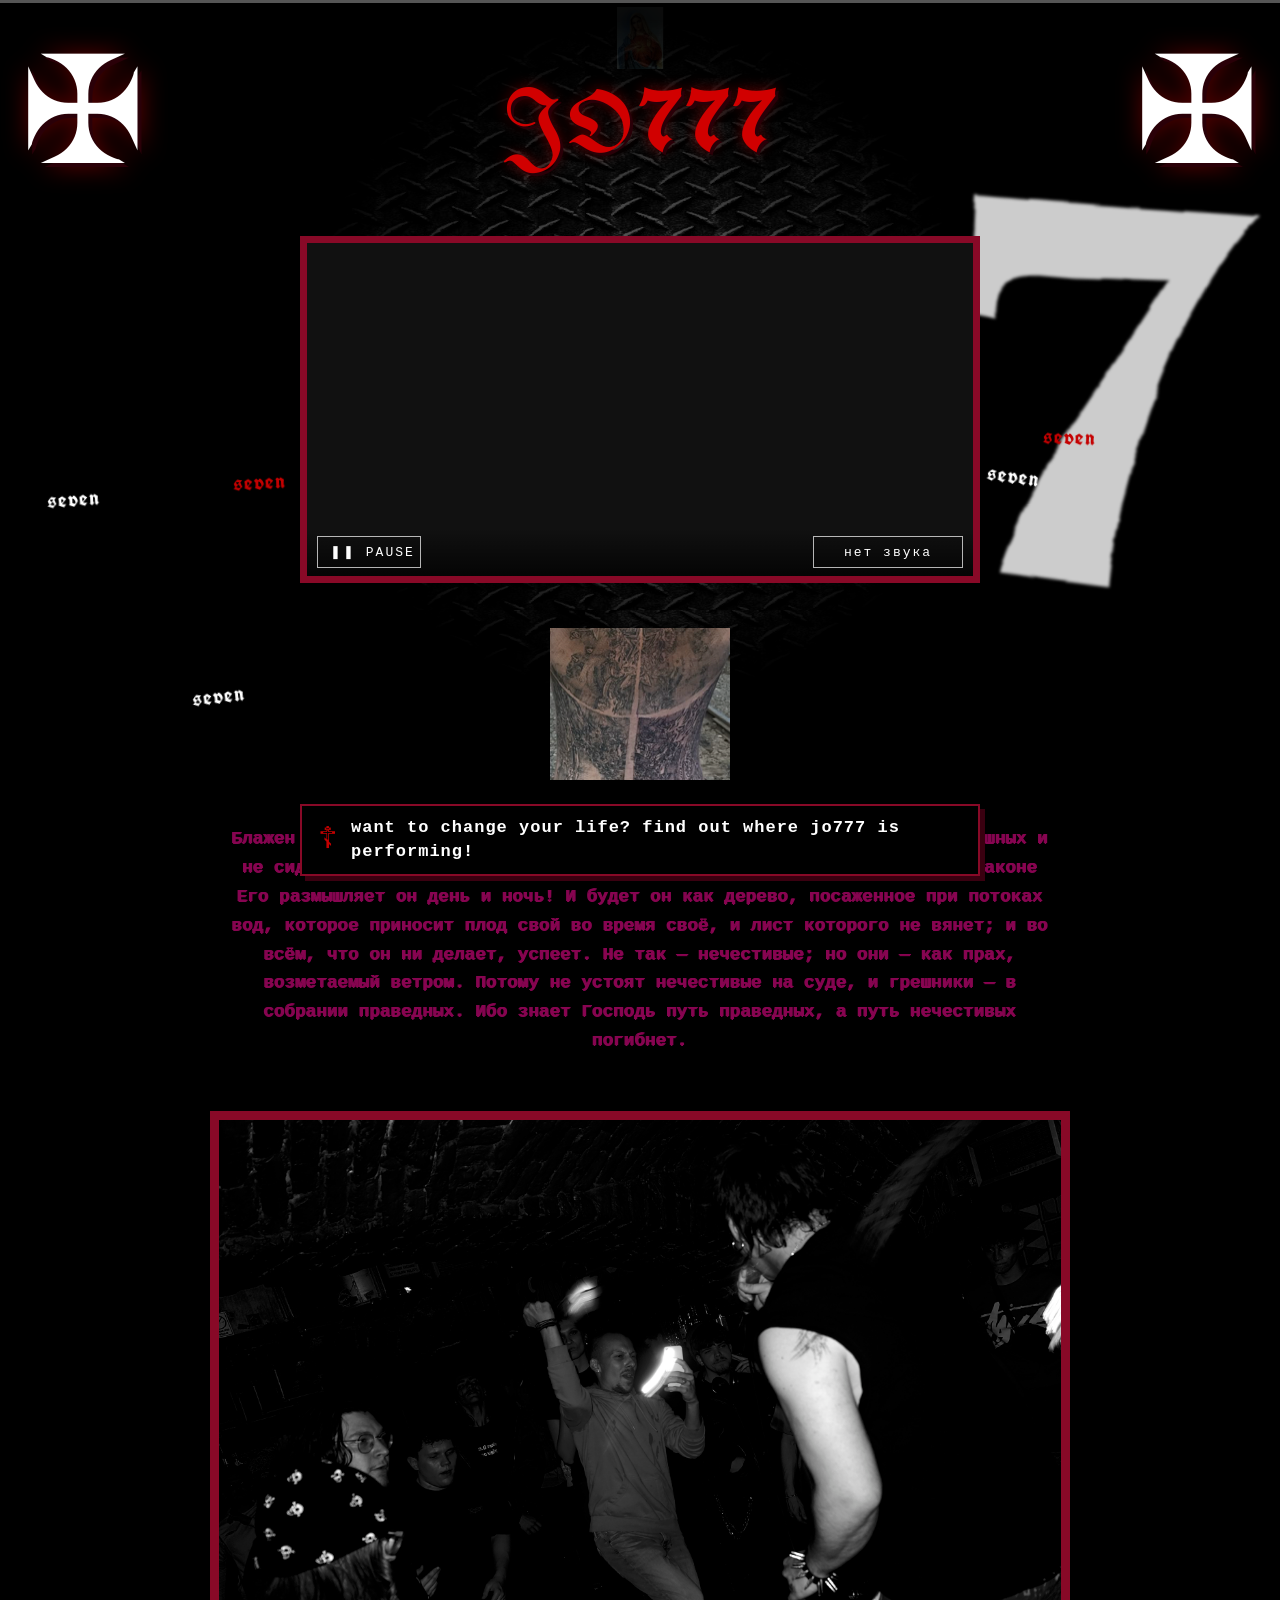
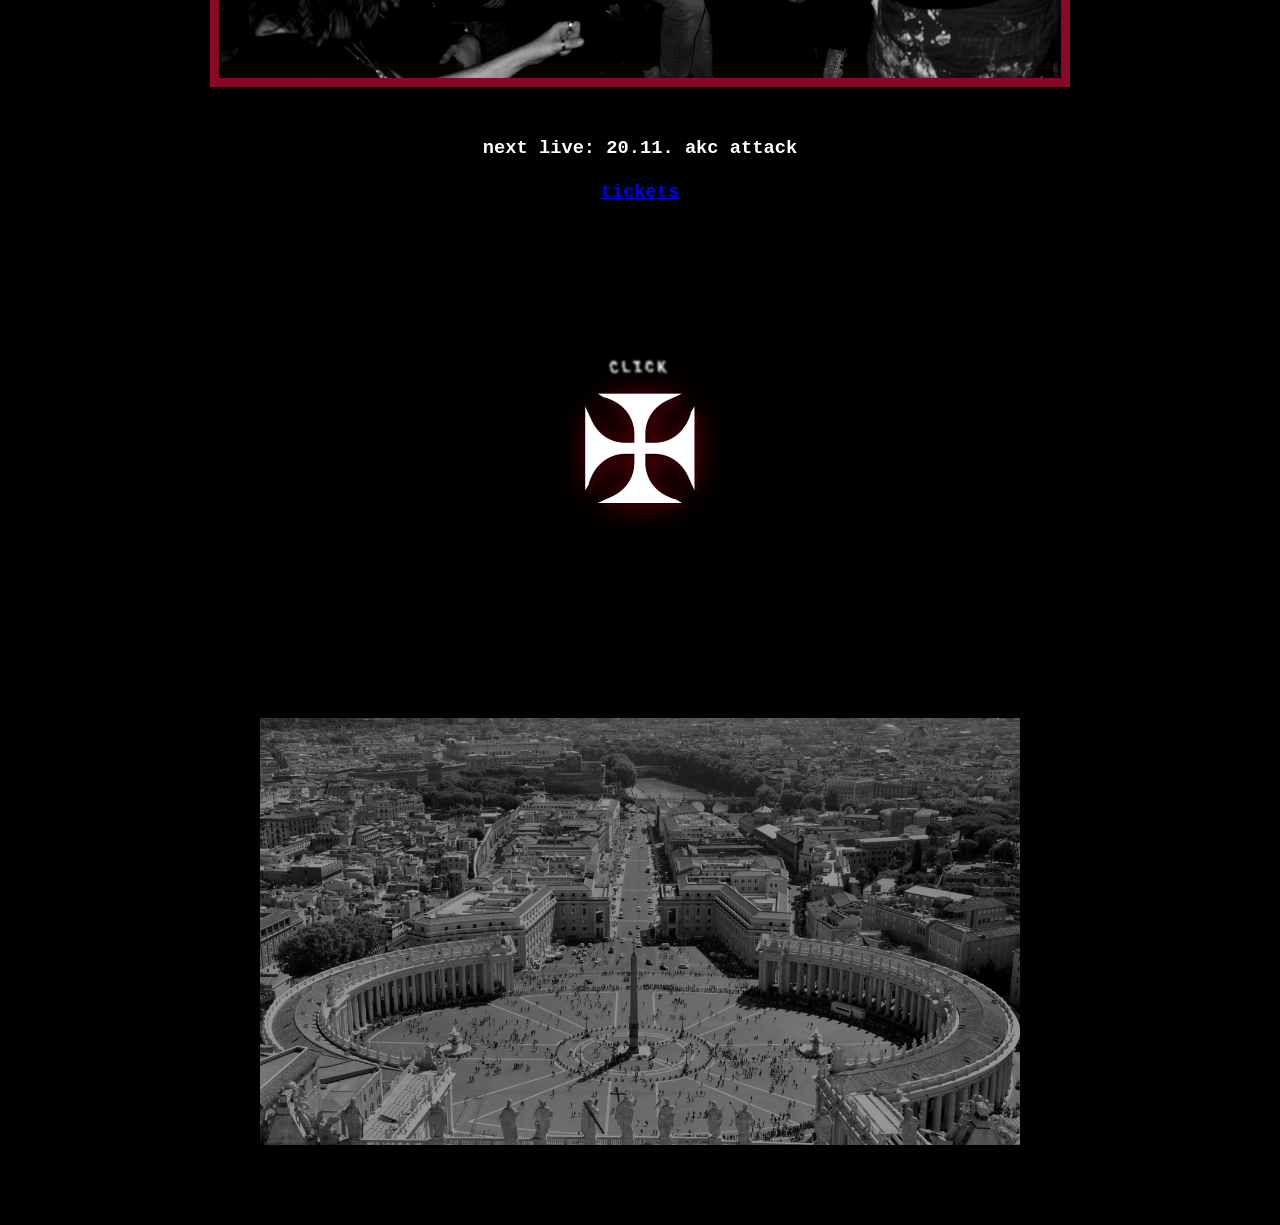
==== commit bf7476ad: "Gallery: photos with their original black bars, a little smaller than videos Co-Authored-By: Claude " ====
--- a/index.html
+++ b/index.html
@@ -39,7 +39,7 @@
     <link rel="preconnect" href="https://fonts.googleapis.com">
     <link rel="preconnect" href="https://fonts.gstatic.com" crossorigin>
     <link href="https://fonts.googleapis.com/css2?family=UnifrakturCook:wght@700&family=UnifrakturMaguntia&family=New+Rocker&display=swap" rel="stylesheet">
-    <link rel="stylesheet" href="style.css?v=64">
+    <link rel="stylesheet" href="style.css?v=65">
     <!-- Google tag (gtag.js) -->
     <script async src="https://www.googletagmanager.com/gtag/js?id=G-M4C7QQRGE1"></script>
     <script>
--- a/style.css
+++ b/style.css
@@ -1122,7 +1122,7 @@
    (same width as the videos on music.html)
    ========================================================== */
 .gallery {
-    max-width: 440px;               /* smaller than the videos, easier to scroll */
+    max-width: 580px;               /* a little smaller than the videos (680px) */
     width: 90%;
     margin: 0 auto 60px;
     display: flex;
@@ -1146,7 +1146,7 @@
 }
 
 @media (max-width: 600px) {
-    .gallery { width: 82%; gap: 22px; }
+    .gallery { width: 92%; gap: 22px; }
     .g-item { border-width: 3px; }
 }
 
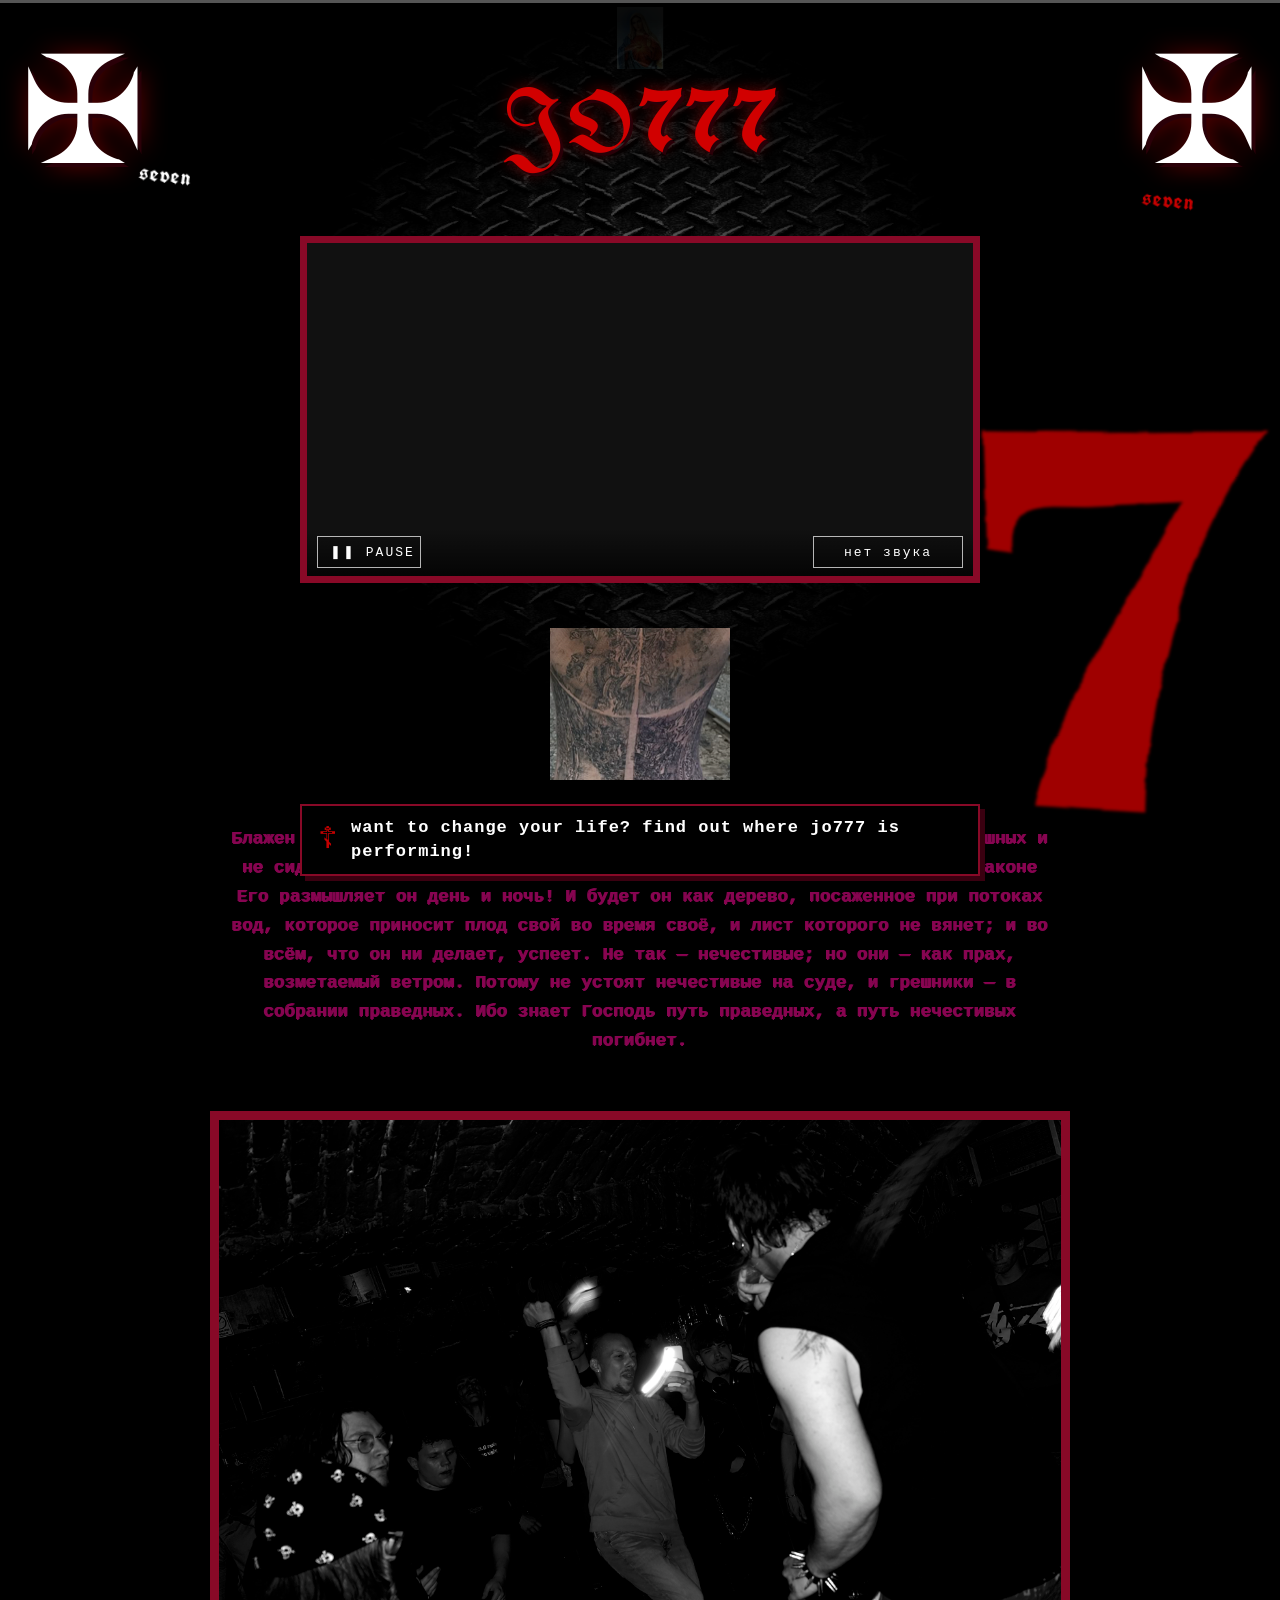
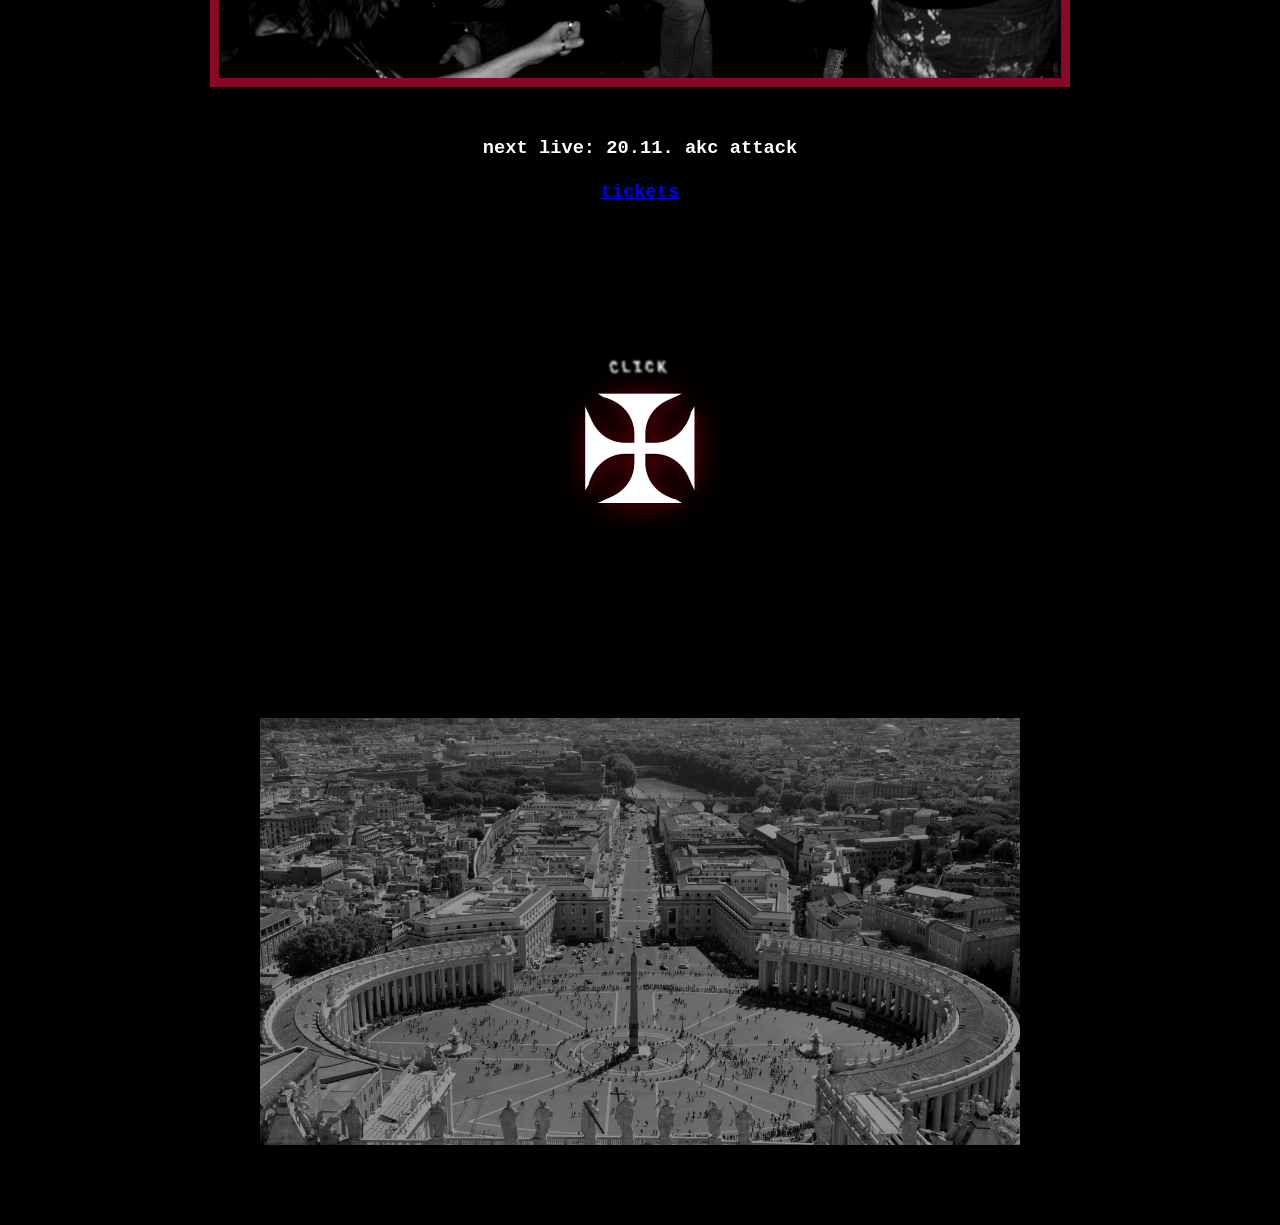
==== commit 6640db1c: "Gallery: six new photos and a video Co-Authored-By: Claude Opus 5.5 <noreply@anthropic.com>" ====
--- a/index.html
+++ b/index.html
@@ -39,7 +39,7 @@
     <link rel="preconnect" href="https://fonts.googleapis.com">
     <link rel="preconnect" href="https://fonts.gstatic.com" crossorigin>
     <link href="https://fonts.googleapis.com/css2?family=UnifrakturCook:wght@700&family=UnifrakturMaguntia&family=New+Rocker&display=swap" rel="stylesheet">
-    <link rel="stylesheet" href="style.css?v=65">
+    <link rel="stylesheet" href="style.css?v=66">
     <!-- Google tag (gtag.js) -->
     <script async src="https://www.googletagmanager.com/gtag/js?id=G-M4C7QQRGE1"></script>
     <script>
--- a/style.css
+++ b/style.css
@@ -1145,6 +1145,19 @@
     pointer-events: none;           /* no right-click "save image" */
 }
 
+/* videos in the gallery: same red frame as on music.html */
+.gallery video {
+    width: 100%;
+    height: auto;
+    display: block;
+    border: 7px solid #880927;
+    background: #111;
+}
+
+.gallery .mplayer {
+    margin-bottom: 0;
+}
+
 @media (max-width: 600px) {
     .gallery { width: 92%; gap: 22px; }
     .g-item { border-width: 3px; }
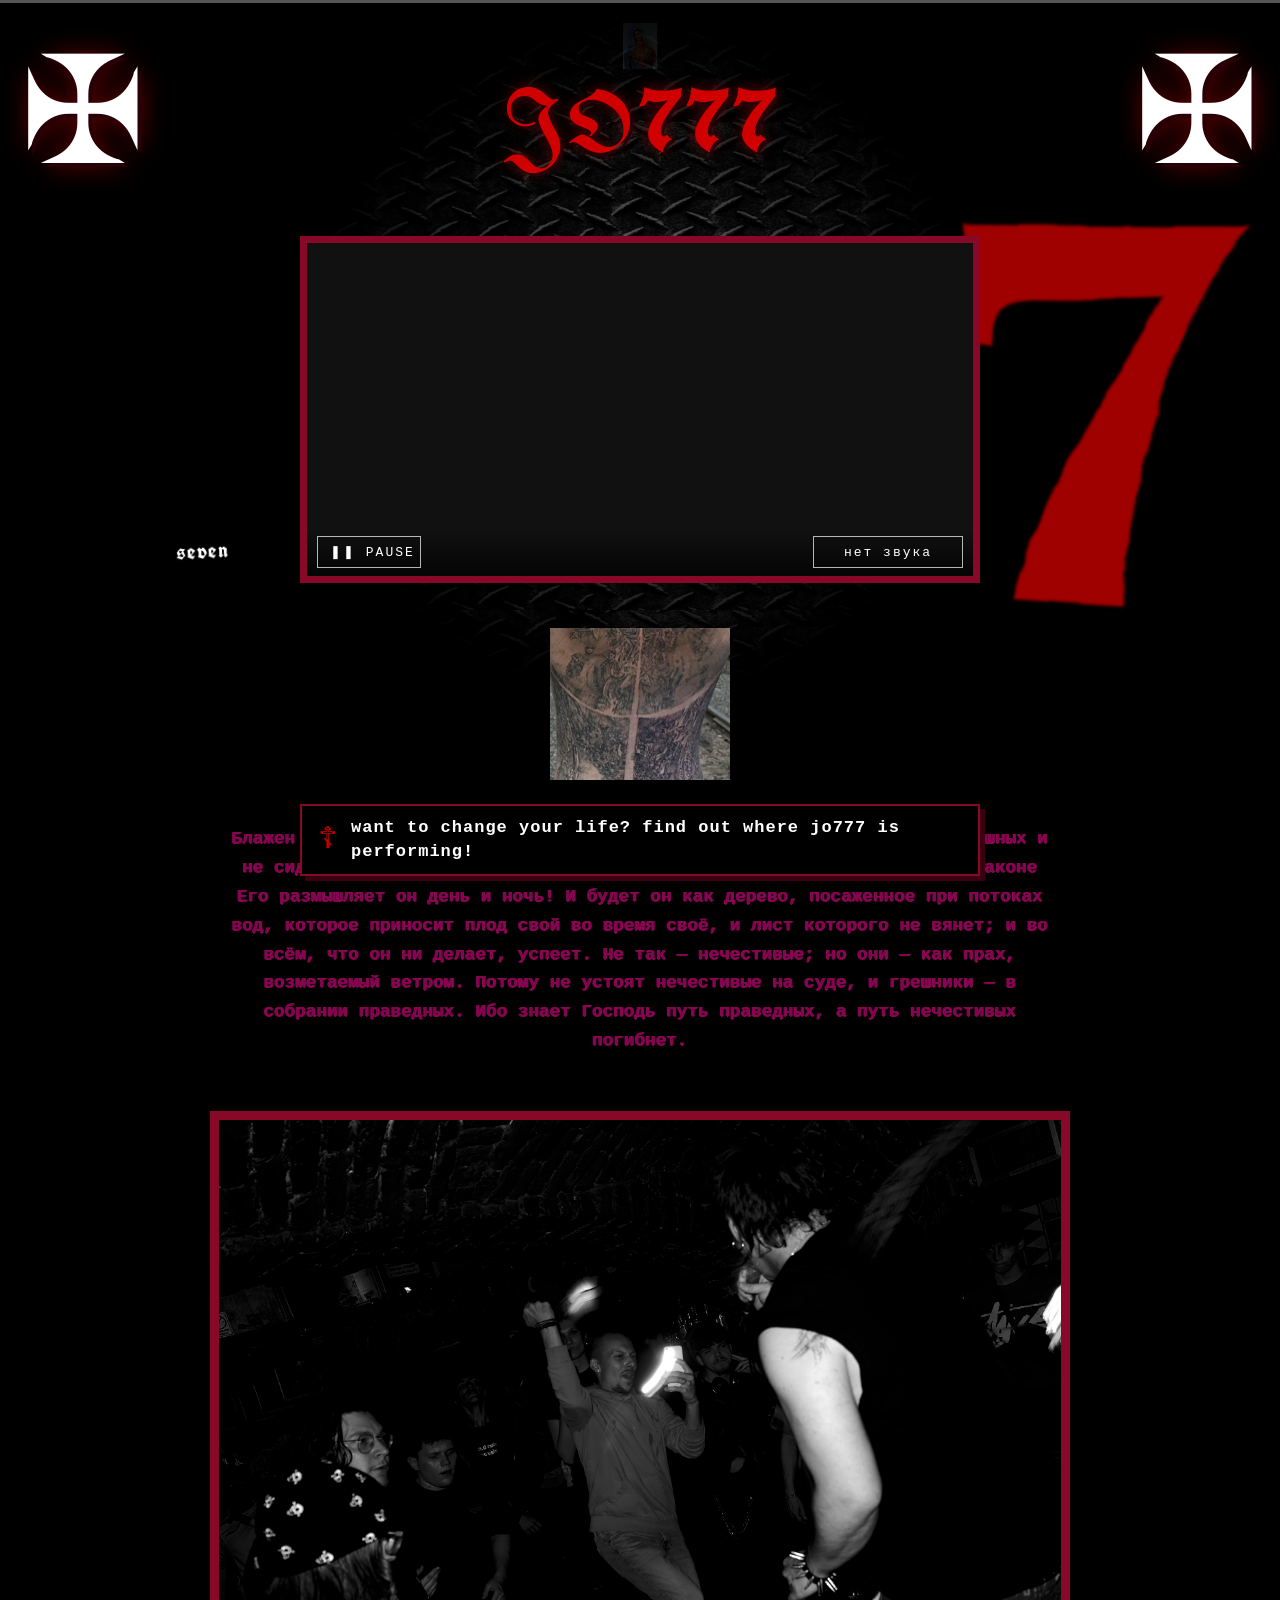
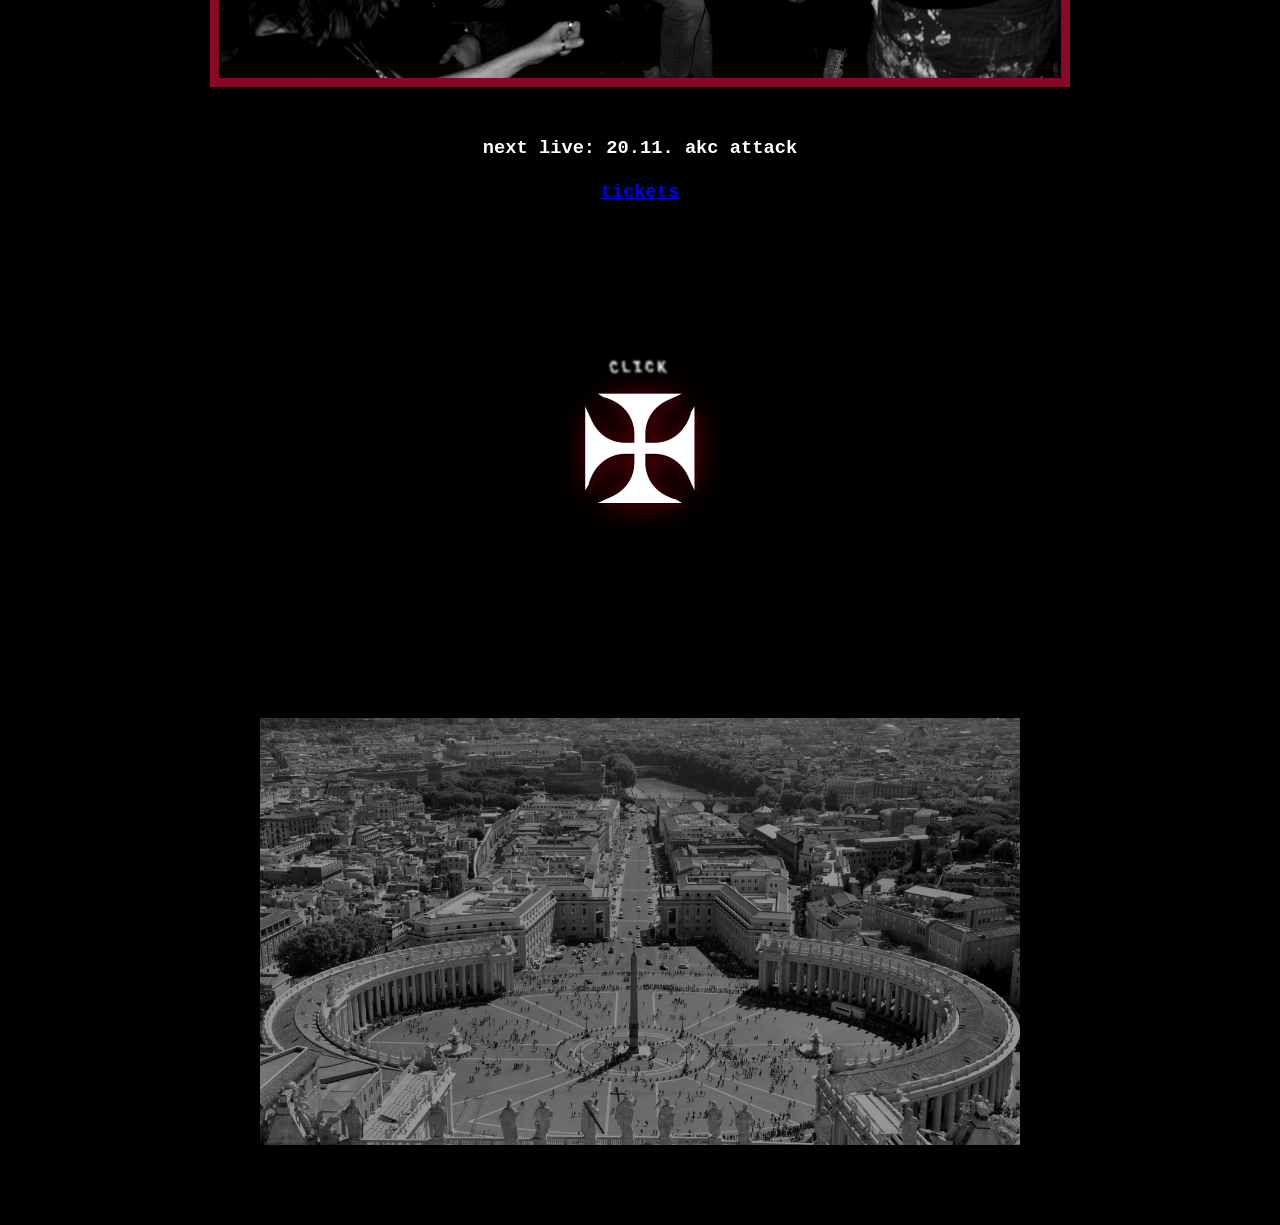
==== commit 656670f1: "Smaller Mary logo on the main page Co-Authored-By: Claude Opus 5.5 <noreply@anthropic.com>" ====
--- a/index.html
+++ b/index.html
@@ -39,7 +39,7 @@
     <link rel="preconnect" href="https://fonts.googleapis.com">
     <link rel="preconnect" href="https://fonts.gstatic.com" crossorigin>
     <link href="https://fonts.googleapis.com/css2?family=UnifrakturCook:wght@700&family=UnifrakturMaguntia&family=New+Rocker&display=swap" rel="stylesheet">
-    <link rel="stylesheet" href="style.css?v=66">
+    <link rel="stylesheet" href="style.css?v=67">
     <!-- Google tag (gtag.js) -->
     <script async src="https://www.googletagmanager.com/gtag/js?id=G-M4C7QQRGE1"></script>
     <script>
--- a/style.css
+++ b/style.css
@@ -1117,6 +1117,17 @@
     }
 }
 
+/* Mary smaller on the main page only */
+.home .mary-link img {
+    height: 46px;
+}
+
+@media (max-width: 600px) {
+    .home .mary-link img {
+        height: 34px;
+    }
+}
+
 /* ==========================================================
    GALLERY PAGE — one column, each photo under the one above
    (same width as the videos on music.html)
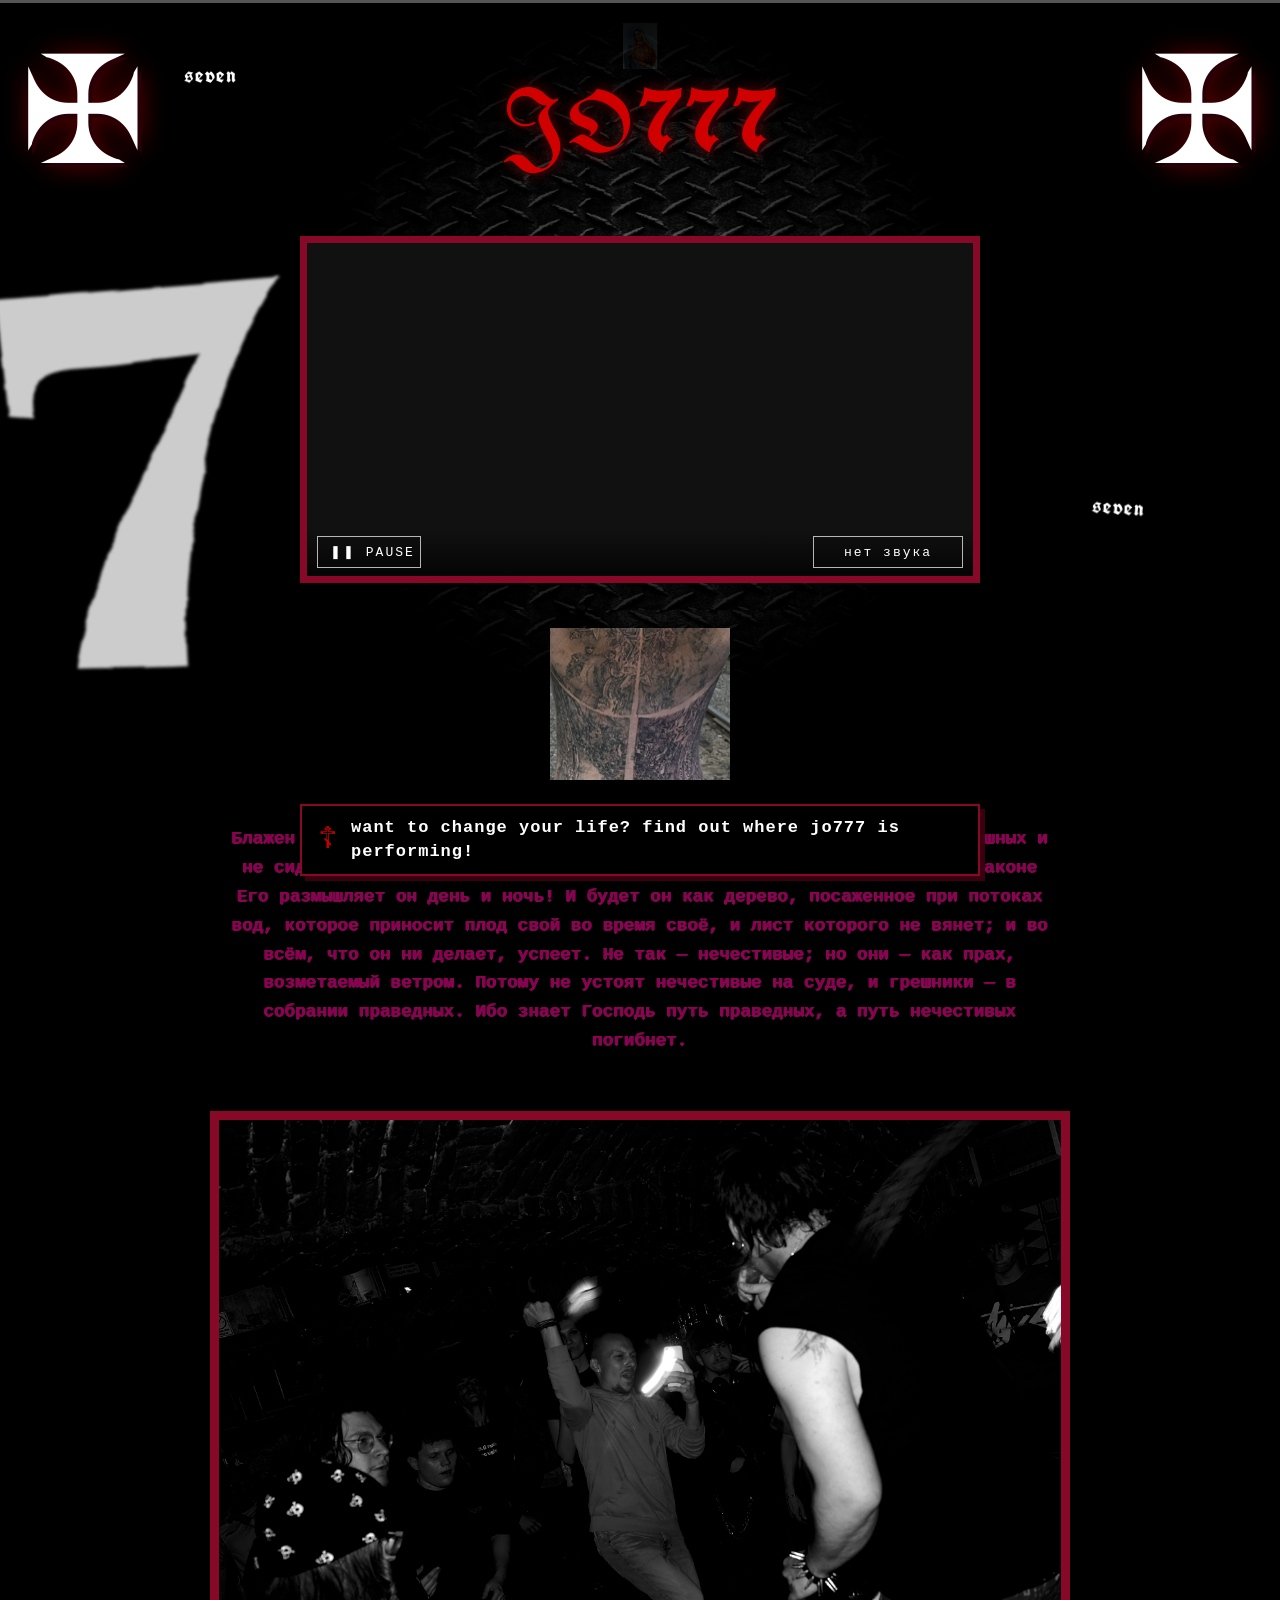
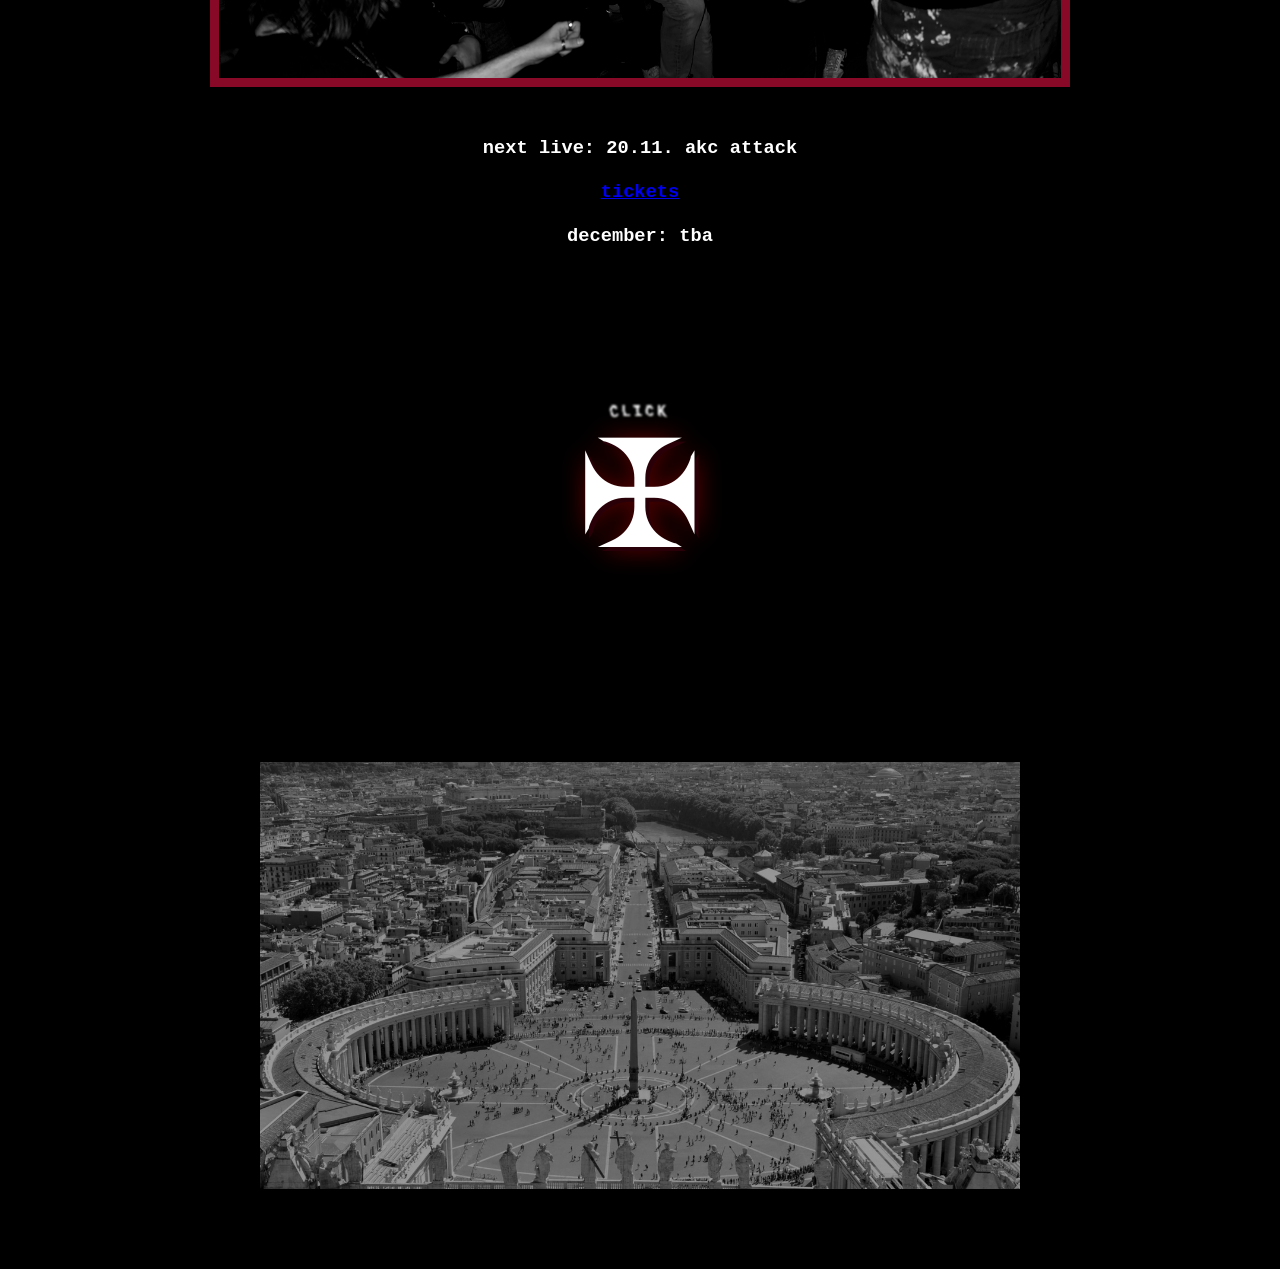
==== commit 22f55de0: "Live section: december tba Co-Authored-By: Claude Opus 5.5 <noreply@anthropic.com>" ====
--- a/index.html
+++ b/index.html
@@ -112,7 +112,10 @@
                 tickets
             </a>
 <br>
-<br>            
+<br>
+            december: tba
+<br>
+<br>
         </h3>
 <br>
 <br>   
